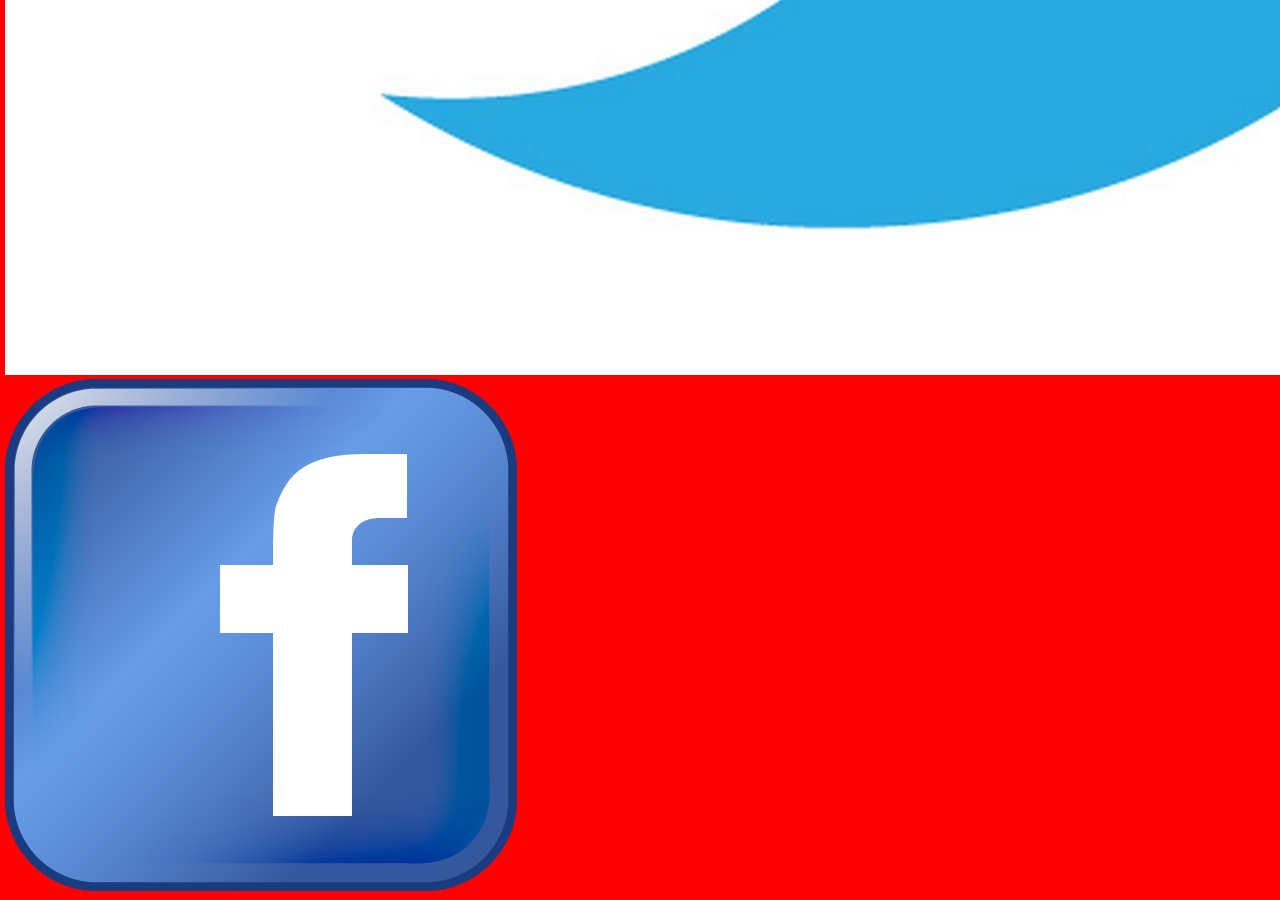
==== index.html @ 297cdeb0 "Changes" ====
<!DOCTYPE html>
<html>
	<head>
		<title>Ben Clarke</title>
		<link rel='stylesheet' type='text/css' href='../css/indexstylesheet.css'>
	</head>

	<body>
		<div class='menu'>
			<ul>
				<li><a href='../html/index.html'>HomePage</a></li>
				<li><a href='../html/about.html'>About Me</a></li>
				<li><a href='../html/cv.html'>CV</a></li>
				<li><a href='../html/projects.html'>Projects</a></li>
				<li><a href='../html/blog.html'>Blog</a></li>
				<li><a href='../html/contactme.html'>Contact Me</a></li>
			</ul>
		</div>
		<div class='header'>
		 <h1>Welcome to my Website</h1>
		</div>
		<div class='content'>
		   <p>I want this website to contain:</p>
			<div class='projectButton'>Click to Show Website contents:</div>
		   <div class='projectList'>
		      <ul>
			      <li>Who I am and what I do</li>
			      <li>A webpage version and downloadable pdf version of my CV</li>
			      <li>Completed and ongoing projects also project ideas that I have</li>
			      <li>And maybe some blog-style posts about events I attend etc.</li>
         		<li>A contact me section so viewers can contact me</li>
		      </ul>
		   </div>
         <p>I would like this website to be represent me as I grow my knowledge of web development and my knowledge of software development.</p>
			<p>The rest of this webpage will include the most recent article/entry of each of the other sctions of the website</p>
	   <script src='https://code.jquery.com/jquery-3.1.0.min.js'></script>
	   <script src='../js/main.js'></script>
		</div>
	</body>
	<div class='footer'>
	   <p>Made by Ben Clarke</p>
	   <div class="footer-images">
	      <a href="https://www.linkedin.com/in/ben-clarke-47817ba2/"><img src="../linkedin-icon.png"></a>
			<a href="https://www.instagram.com/benclarke2512/"><img src="../instagram-icon.jpg"></a>
			<a href="https://www.twitter.com/benji1225/"><img src="../Twitter-icon-horizontal.jpg"></a>
         <a href="https://www.facebook.com/ben.clarke32/"><img src="../facebook-icon.png"></a>
	   </div>
	</div>
</html>
---- css/indexstylesheet.css ----
body {
	background-color: black;
}

.header {
	font-family: Arial;
	font-size: 40px;
	text-align: center;
	color: red;
}

.content {
	text-align: center;
	padding-bottom: 1px;
	border-style: soild;
	border-width: 1em;
	opacity: 0.8;
	color: white;
}

p {
	font-family: 'Times New Roman';
	font-size: 23px;
	padding: 5px;
}

.projectButton {
	text-decoration: underline;
	font-size: 23px;
	text-align: center;
}

.projectList {
	font-family: 'Times New Roman';
	font-size: 23px;
	text-align: center;
	line-height: 35px;
}

.projectList li {
	list-style: disc;
	list-style-position: inside;
}

.menu {
	font-size: 23px;
	text-align: center;
}

.menu ul {
	padding: 5px;
	border-radius: 5px;
}

.menu li {
	display: inline;
	list-style: none;
	padding-right: 5px;
	padding-left: 5px;
	border-right: 1px whitesmoke solid;
	border-left: 1px whitesmoke solid;
}

.menu a, a:visited {
	color: red;
	text-decoration: none;
}

.menu a:hover {
	background-color: whitesmoke;
}

.footer {
	position: absolute;
 right: 0;
 bottom: 0;
 left: 0;
 padding: 5px;
 background-color: red;
	align-items: center;
}

.footer p {
	font-size: 15px;
	text-align: center;
	display: inline;
	color: white;
}

#footer-images {
	text-align: right;
	display: inline;
}

#footer-images img {
	height: 30px;
	width: 30px;
}
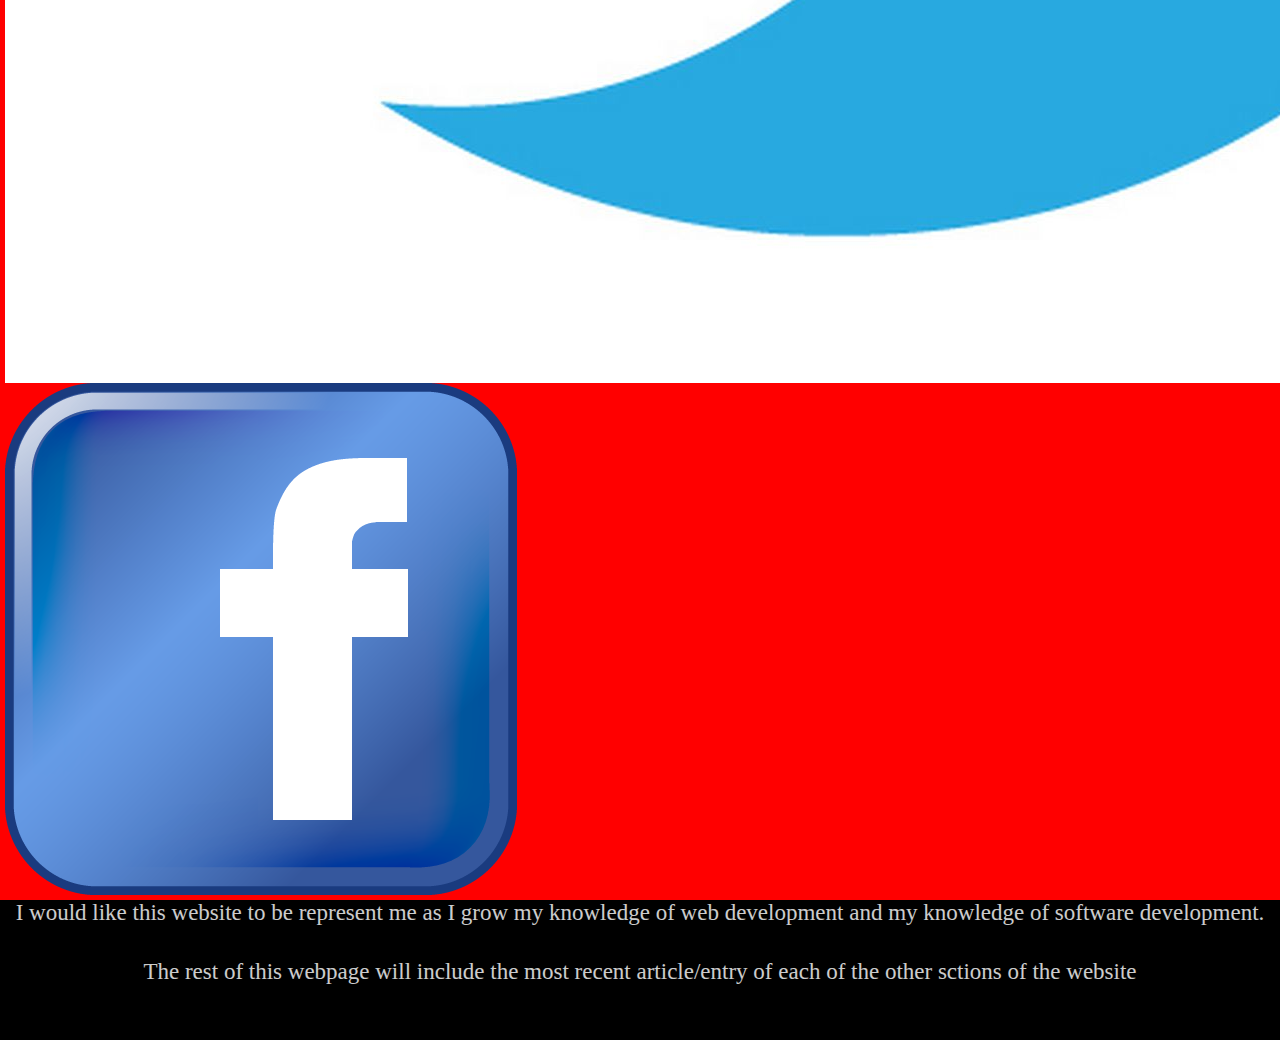
==== commit 43b752dc: "Merge branch 'master' of https://github.com/benjimanclarke/benjimanclarke.github.io" ====
--- a/index.html
+++ b/index.html
@@ -1,3 +1,4 @@
+<<<<<<< HEAD
 <!DOCTYPE html>
 <html>
 	<head>
@@ -47,3 +48,53 @@
 	   </div>
 	</div>
 </html>
+=======
+<!DOCTYPE html>
+<html>
+	<head>
+		<title>Ben Clarke</title>
+		<link rel='stylesheet' type='text/css' href='../css/indexstylesheet.css'>
+	</head>
+
+	<body>
+		<div class='menu'>
+			<ul>
+				<li><a href='../html/index.html'>HomePage</a></li>
+				<li><a href='../html/about.html'>About Me</a></li>
+				<li><a href='../html/cv.html'>CV</a></li>
+				<li><a href='../html/projects.html'>Projects</a></li>
+				<li><a href='../html/contactme.html'>Contact Me</a></li>
+			</ul>
+		</div>
+		<div class='header'>
+		 <h1>Welcome to my Website</h1>
+		</div>
+		<div class='content'>
+		   <p>I want this website to contain:</p>
+			<div class='projectButton'>Click to Show Website contents:</div>
+		   <div class='projectList'>
+		      <ul>
+			      <li>Who I am and what I do</li>
+			      <li>A webpage version and downloadable pdf version of my CV</li>
+			      <li>Completed and ongoing projects also project ideas that I have</li>
+			      <li>And maybe some blog-style posts about events I attend etc.</li>
+         		<li>A contact me section so viewers can contact me</li>
+		      </ul>
+		   </div>
+         <p>I would like this website to be represent me as I grow my knowledge of web development and my knowledge of software development.</p>
+			<p>The rest of this webpage will include the most recent article/entry of each of the other sctions of the website</p>
+	   <script src='https://code.jquery.com/jquery-3.1.0.min.js'></script>
+	   <script src='../js/main.js'></script>
+		</div>
+	</body>
+	<div class='footer'>
+	   <p>Made by Ben Clarke</p>
+	   <div class="footer-images">
+	      <a href="https://www.linkedin.com/in/ben-clarke-47817ba2/"><img src="../linkedin-icon.png"></a>
+			<a href="https://www.instagram.com/benclarke2512/"><img src="../instagram-icon.jpg"></a>
+			<a href="https://www.twitter.com/benji1225/"><img src="../Twitter-icon-horizontal.jpg"></a>
+         <a href="https://www.facebook.com/ben.clarke32/"><img src="../facebook-icon.png"></a>
+	   </div>
+	</div>
+</html>
+>>>>>>> 6da1c8091e7e7b7bdbdb4e6c37828cd1a97a5947
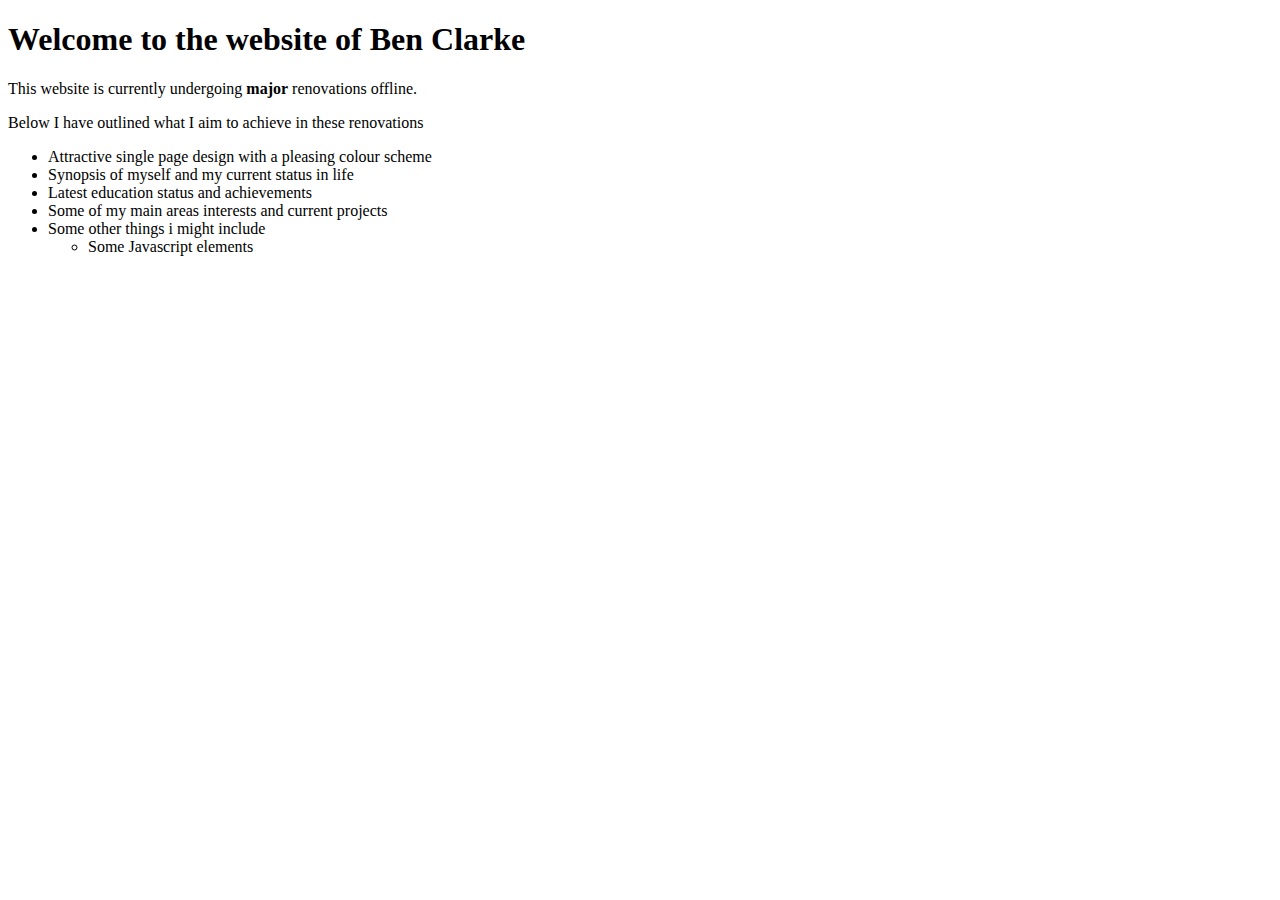
==== commit e72ba7f2: "Final Change" ====
--- a/index.html
+++ b/index.html
@@ -1,100 +1,28 @@
-<<<<<<< HEAD
 <!DOCTYPE html>
 <html>
 	<head>
 		<title>Ben Clarke</title>
-		<link rel='stylesheet' type='text/css' href='../css/indexstylesheet.css'>
+		<link rel='stylesheet' type='text/css' href='../benjimanclarke.github.io/css/indexstylesheet.css'>
 	</head>
 
 	<body>
-		<div class='menu'>
+		<div class="header">
+			<h1>Welcome to the website of Ben Clarke</h1>
+		</div>
+		<div class="content">
+			<p>This website is currently undergoing <strong>major</strong> renovations offline.</p>
+			<p>Below I have outlined what I aim to achieve in these renovations</p>
 			<ul>
-				<li><a href='../html/index.html'>HomePage</a></li>
-				<li><a href='../html/about.html'>About Me</a></li>
-				<li><a href='../html/cv.html'>CV</a></li>
-				<li><a href='../html/projects.html'>Projects</a></li>
-				<li><a href='../html/blog.html'>Blog</a></li>
-				<li><a href='../html/contactme.html'>Contact Me</a></li>
+				<li>Attractive single page design with a pleasing colour scheme</li>
+				<li>Synopsis of myself and my current status in life</li>
+				<li>Latest education status and achievements</li>
+				<li>Some of my main areas interests and current projects</li>
+				<li>Some other things i might include</li>
+				<ul>
+					<li>Some Javascript elements</li>
+				</ul>
 			</ul>
 		</div>
-		<div class='header'>
-		 <h1>Welcome to my Website</h1>
-		</div>
-		<div class='content'>
-		   <p>I want this website to contain:</p>
-			<div class='projectButton'>Click to Show Website contents:</div>
-		   <div class='projectList'>
-		      <ul>
-			      <li>Who I am and what I do</li>
-			      <li>A webpage version and downloadable pdf version of my CV</li>
-			      <li>Completed and ongoing projects also project ideas that I have</li>
-			      <li>And maybe some blog-style posts about events I attend etc.</li>
-         		<li>A contact me section so viewers can contact me</li>
-		      </ul>
-		   </div>
-         <p>I would like this website to be represent me as I grow my knowledge of web development and my knowledge of software development.</p>
-			<p>The rest of this webpage will include the most recent article/entry of each of the other sctions of the website</p>
-	   <script src='https://code.jquery.com/jquery-3.1.0.min.js'></script>
-	   <script src='../js/main.js'></script>
-		</div>
 	</body>
-	<div class='footer'>
-	   <p>Made by Ben Clarke</p>
-	   <div class="footer-images">
-	      <a href="https://www.linkedin.com/in/ben-clarke-47817ba2/"><img src="../linkedin-icon.png"></a>
-			<a href="https://www.instagram.com/benclarke2512/"><img src="../instagram-icon.jpg"></a>
-			<a href="https://www.twitter.com/benji1225/"><img src="../Twitter-icon-horizontal.jpg"></a>
-         <a href="https://www.facebook.com/ben.clarke32/"><img src="../facebook-icon.png"></a>
-	   </div>
-	</div>
+
 </html>
-=======
-<!DOCTYPE html>
-<html>
-	<head>
-		<title>Ben Clarke</title>
-		<link rel='stylesheet' type='text/css' href='../css/indexstylesheet.css'>
-	</head>
-
-	<body>
-		<div class='menu'>
-			<ul>
-				<li><a href='../html/index.html'>HomePage</a></li>
-				<li><a href='../html/about.html'>About Me</a></li>
-				<li><a href='../html/cv.html'>CV</a></li>
-				<li><a href='../html/projects.html'>Projects</a></li>
-				<li><a href='../html/contactme.html'>Contact Me</a></li>
-			</ul>
-		</div>
-		<div class='header'>
-		 <h1>Welcome to my Website</h1>
-		</div>
-		<div class='content'>
-		   <p>I want this website to contain:</p>
-			<div class='projectButton'>Click to Show Website contents:</div>
-		   <div class='projectList'>
-		      <ul>
-			      <li>Who I am and what I do</li>
-			      <li>A webpage version and downloadable pdf version of my CV</li>
-			      <li>Completed and ongoing projects also project ideas that I have</li>
-			      <li>And maybe some blog-style posts about events I attend etc.</li>
-         		<li>A contact me section so viewers can contact me</li>
-		      </ul>
-		   </div>
-         <p>I would like this website to be represent me as I grow my knowledge of web development and my knowledge of software development.</p>
-			<p>The rest of this webpage will include the most recent article/entry of each of the other sctions of the website</p>
-	   <script src='https://code.jquery.com/jquery-3.1.0.min.js'></script>
-	   <script src='../js/main.js'></script>
-		</div>
-	</body>
-	<div class='footer'>
-	   <p>Made by Ben Clarke</p>
-	   <div class="footer-images">
-	      <a href="https://www.linkedin.com/in/ben-clarke-47817ba2/"><img src="../linkedin-icon.png"></a>
-			<a href="https://www.instagram.com/benclarke2512/"><img src="../instagram-icon.jpg"></a>
-			<a href="https://www.twitter.com/benji1225/"><img src="../Twitter-icon-horizontal.jpg"></a>
-         <a href="https://www.facebook.com/ben.clarke32/"><img src="../facebook-icon.png"></a>
-	   </div>
-	</div>
-</html>
->>>>>>> 6da1c8091e7e7b7bdbdb4e6c37828cd1a97a5947
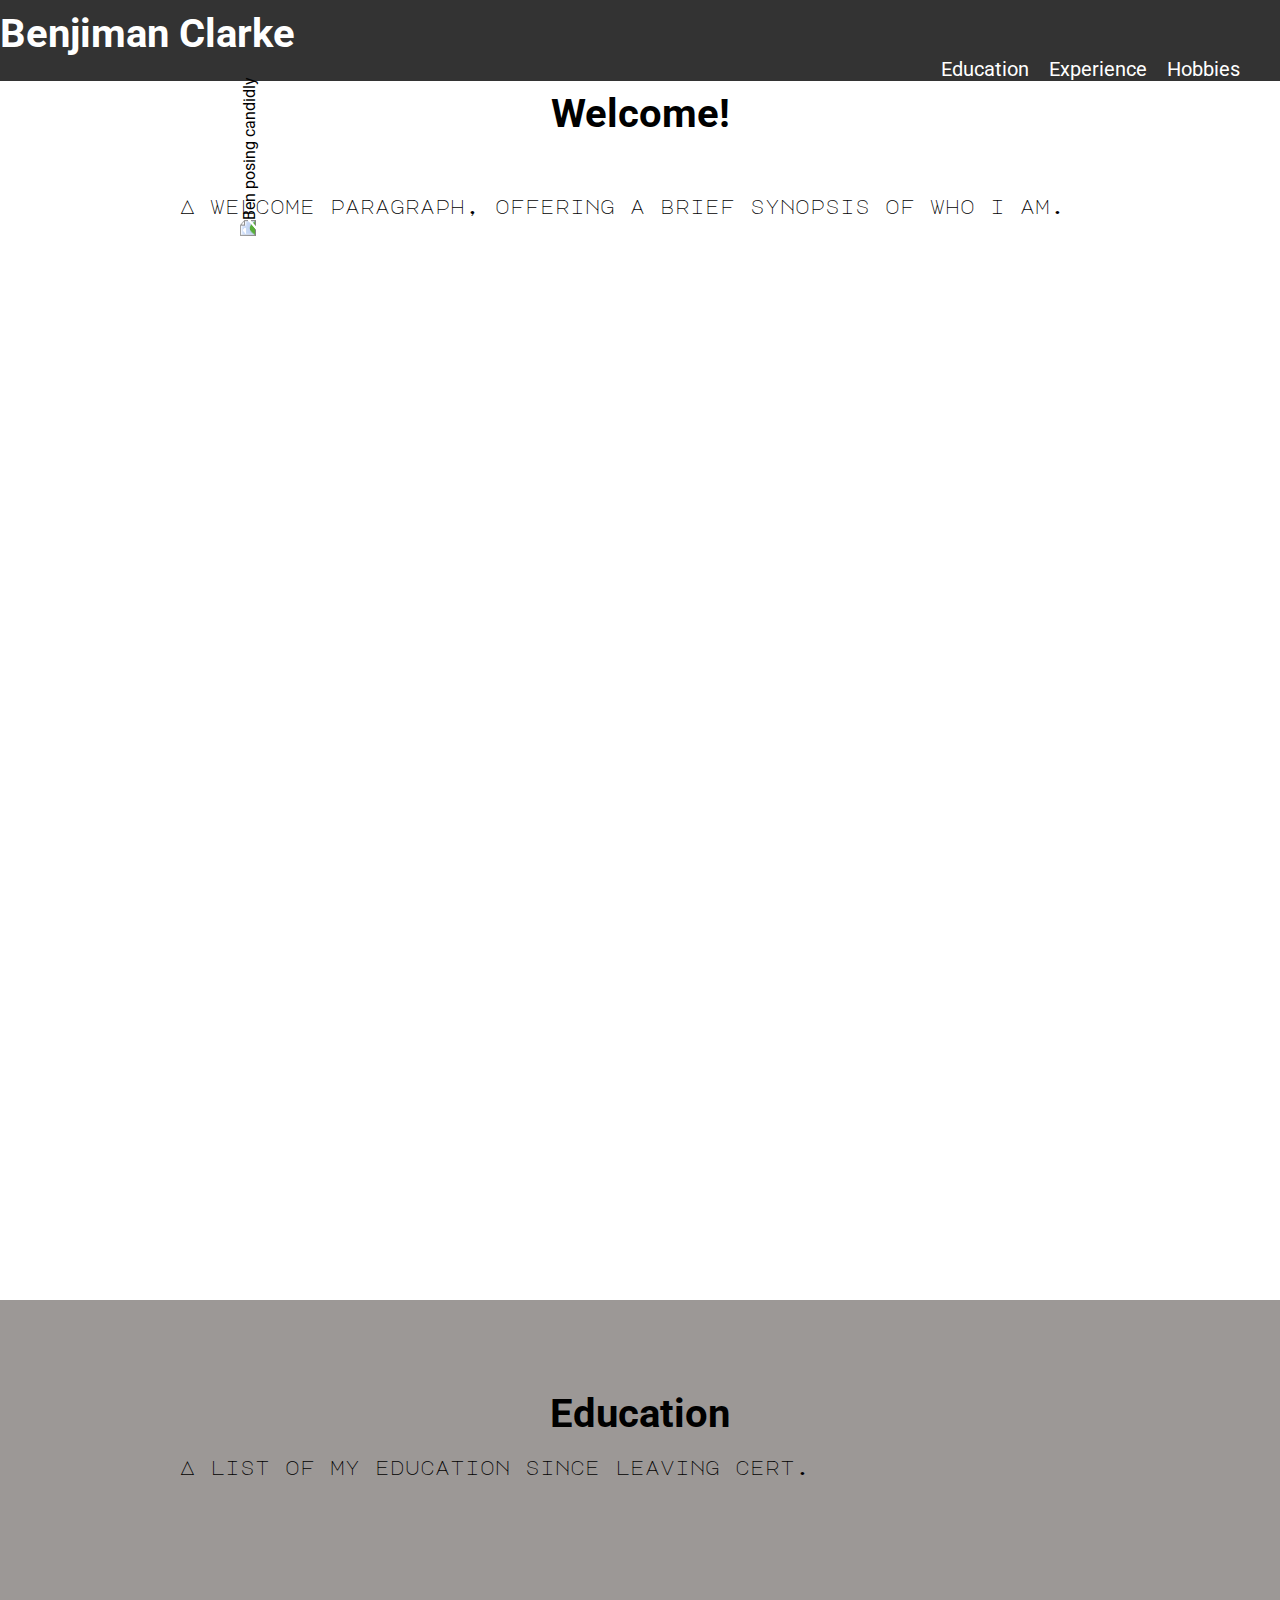
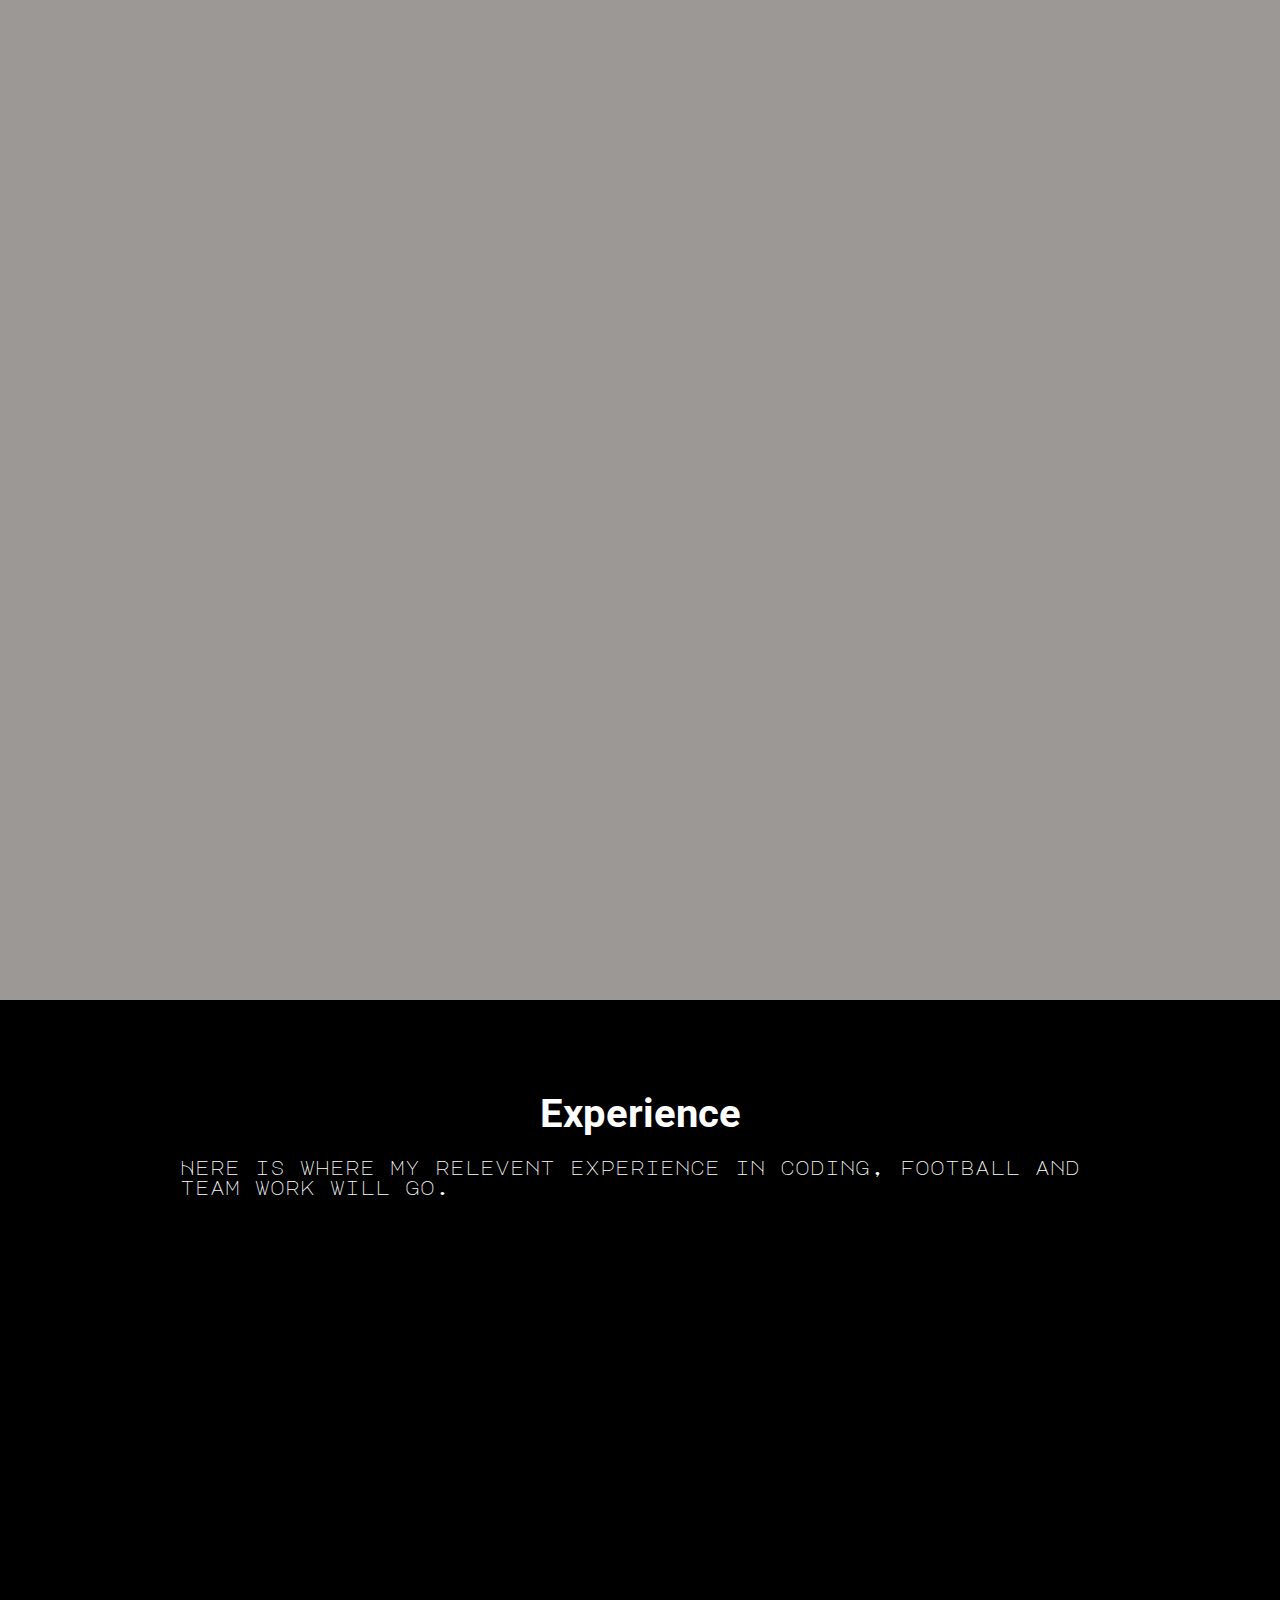
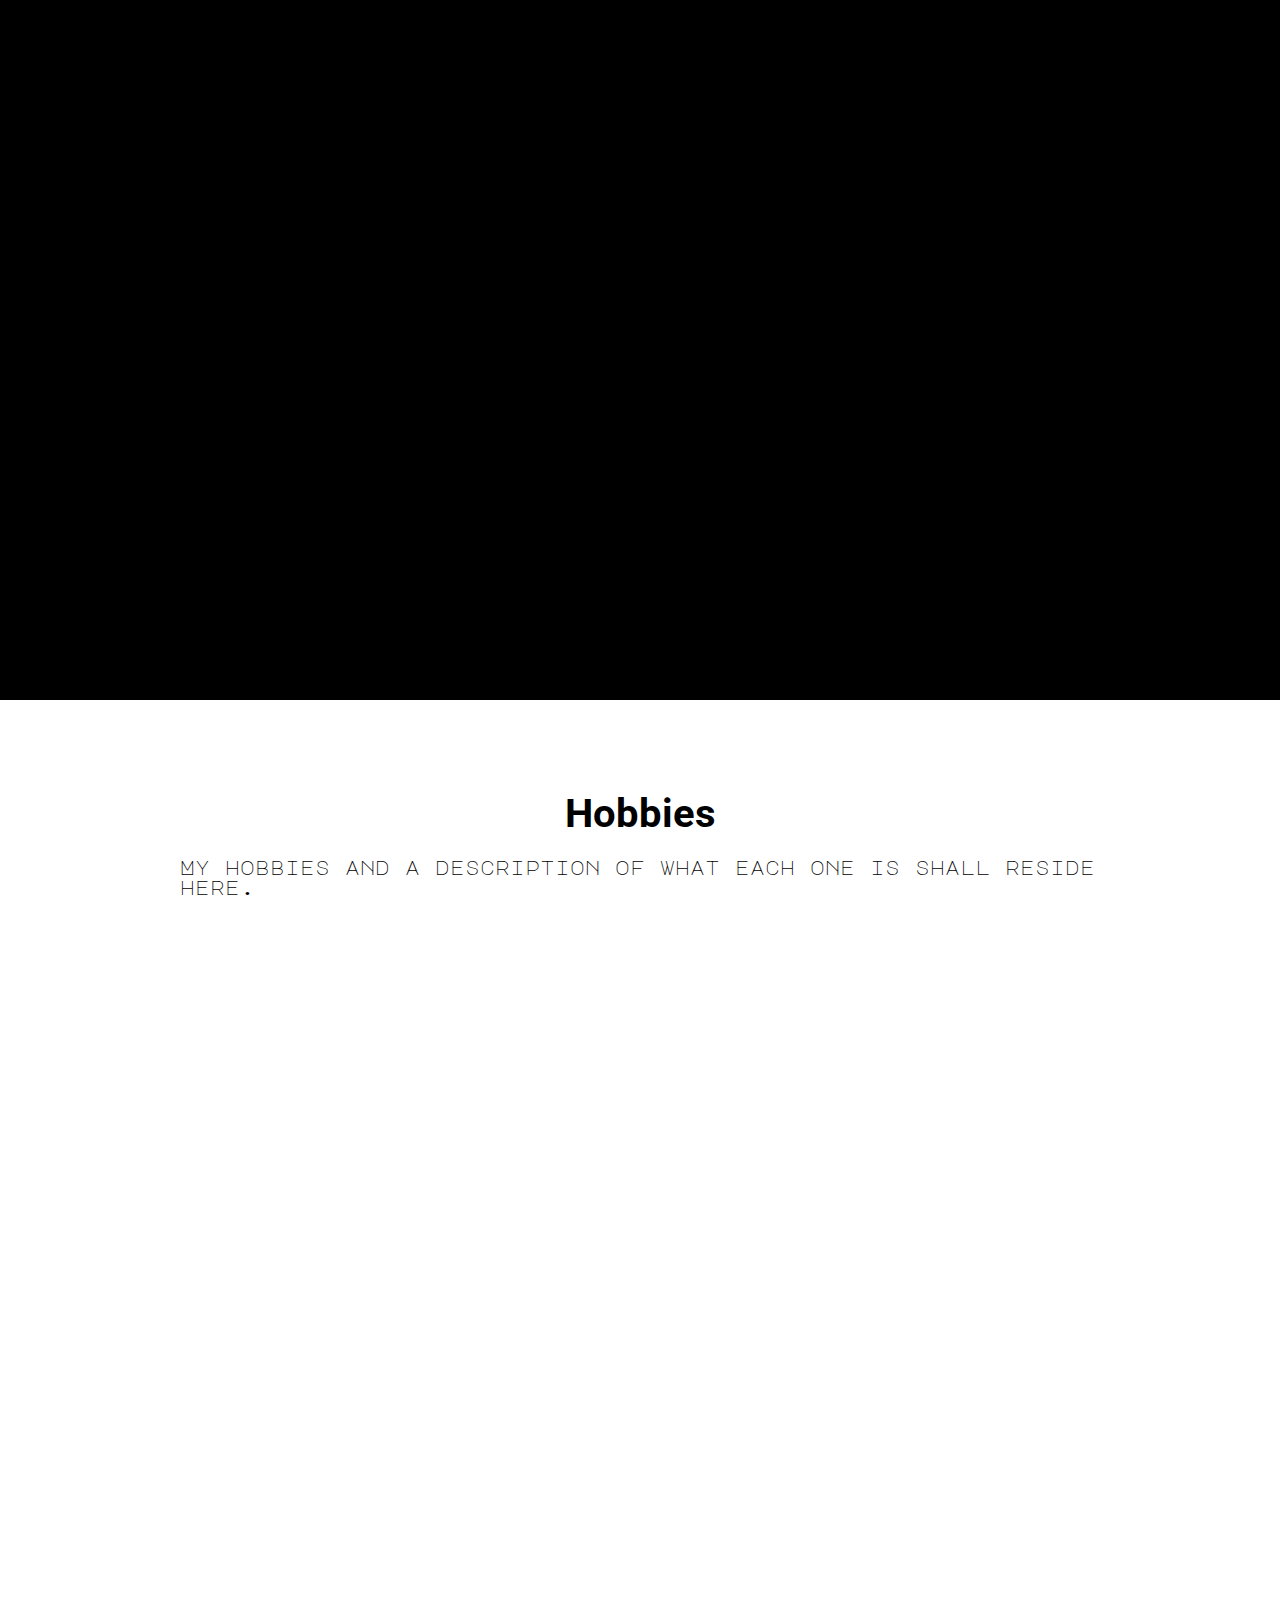
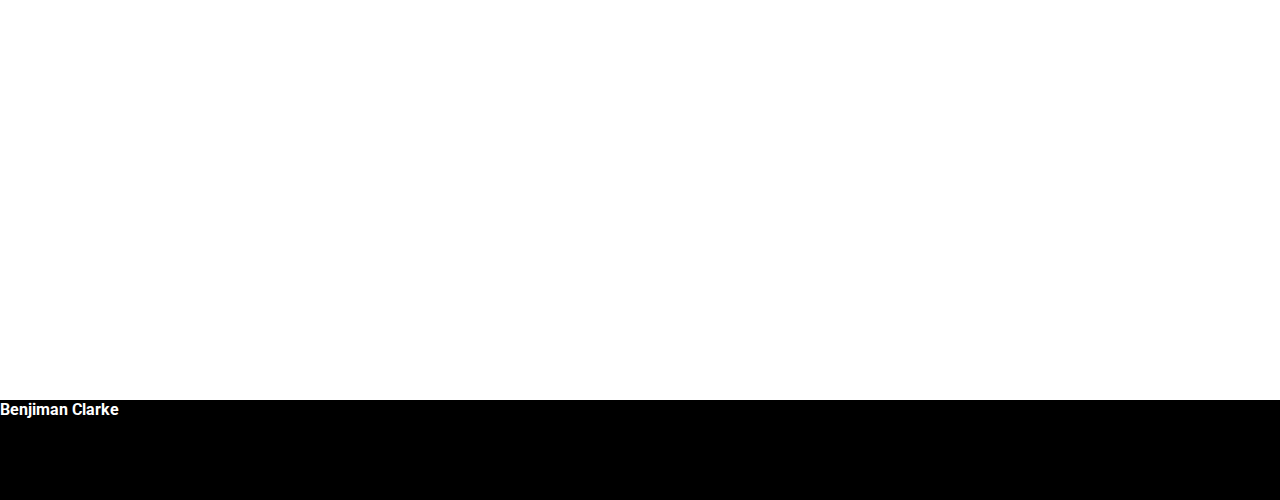
==== commit 4d797a15: "Adding all offline work to dev branch" ====
--- a/index.html
+++ b/index.html
@@ -1,28 +1,67 @@
 <!DOCTYPE html>
-<html>
-	<head>
-		<title>Ben Clarke</title>
-		<link rel='stylesheet' type='text/css' href='../benjimanclarke.github.io/css/indexstylesheet.css'>
-	</head>
+<html lang="en" dir="ltr">
+  <head>
+    <meta charset="utf-8">
+    <meta name="viewport" content="width=device-width, initial-scale=1">
+    <link rel="stylesheet" href="https://use.fontawesome.com/releases/v5.7.0/css/all.css" integrity="sha384-lZN37f5QGtY3VHgisS14W3ExzMWZxybE1SJSEsQp9S+oqd12jhcu+A56Ebc1zFSJ" crossorigin="anonymous">
+    <link href="https://fonts.googleapis.com/css?family=Roboto" rel="stylesheet">
+    <link href="https://fonts.googleapis.com/css?family=Major+Mono+Display" rel="stylesheet">
+    <link rel="stylesheet" href="style.css">
+    <title>Benjiman Clarke</title>
+  </head>
+  <body>
+      <nav>
+        <h2><a href="#">Benjiman Clarke</a></h2>
+        <ul>
+          <li><a href="#education">Education</a></li>
+          <li><a href="#experience">Experience</a></li>
+          <li><a href="#hobbies"> Hobbies</a></li>
+        </ul>
+      </nav>
+      <section id="landing">
+        <h1>Welcome!</h1>
+        <div class="content">
+          <img src="images/Ben-landingv2.JPG" alt="Ben posing candidly">
+          <p>A welcome paragraph, offering a brief synopsis of who i am.</p>
+        </div>
+      </section>
 
-	<body>
-		<div class="header">
-			<h1>Welcome to the website of Ben Clarke</h1>
-		</div>
-		<div class="content">
-			<p>This website is currently undergoing <strong>major</strong> renovations offline.</p>
-			<p>Below I have outlined what I aim to achieve in these renovations</p>
-			<ul>
-				<li>Attractive single page design with a pleasing colour scheme</li>
-				<li>Synopsis of myself and my current status in life</li>
-				<li>Latest education status and achievements</li>
-				<li>Some of my main areas interests and current projects</li>
-				<li>Some other things i might include</li>
-				<ul>
-					<li>Some Javascript elements</li>
-				</ul>
-			</ul>
-		</div>
-	</body>
+    <section id="education">
+      <h1>Education</h1>
+      <div class="content">
+        <p>A list of my education since leaving cert.</p>
+      </div>
+    </section>
 
+    <section id="experience">
+      <h1>Experience</h1>
+      <div class="content">
+        <p>Here is where my relevent experience in coding, football and team work will go.</p>
+      </div>
+    </section>
+
+    <section id="hobbies">
+      <h1>Hobbies</h1>
+      <div class="content">
+        <p>My hobbies and a description of what each one is shall reside here.</p>
+      </div>
+    </section>
+
+    <footer id="footer">
+      <h4>Benjiman Clarke</h4>
+      <ul>
+        <li>
+          <span style="font-size: 25px; color: Dodgerblue;">
+            <i class="fab fa-twitter"></i>
+          </span>
+        </li>
+        <li>
+          <span style="font-size: 25px; colour: Blue;">
+            <i class="fab fa-instagram"></i>
+          </span>
+        </li>
+      </ul>
+    </footer>
+
+  </body>
 </html>
--- a/style.css
+++ b/style.css
@@ -0,0 +1,126 @@
+* {
+  margin: 0;
+  padding: 0;
+  font-family: 'Roboto', sans-serif;
+}
+
+#landing{
+  background-color: #ffffff;
+}
+#landing img{
+  height: 400px;
+  width: 600px;
+  transform: rotate(-90deg);
+  margin: 10px;
+}
+#education{
+  background-color: #9c9896;
+}
+
+#experience{
+  background-color: #000000;
+  color: #ffffff;
+}
+
+#hobbies{
+  background-color: #ffffff;
+}
+
+#footer{
+  background-color: black;
+  color: white;
+  height: 100px;
+}
+
+section{
+  width: 100%;
+  height: 1300px;
+  margin: 0 auto;
+}
+
+h1{
+  padding-top: 90px;
+  text-align: center;
+  font-size: 40px;
+}
+
+h2{
+  font-size: 40px;
+  text-decoration: none;
+}
+
+h2 a{
+  color: white;
+  text-decoration: none;
+}
+
+h2 a:hover{
+  text-decoration: underline;
+}
+
+nav{
+  width: 100%;
+  position: fixed;
+  z-index: 1;
+  padding-top: 10px;
+  float: right;
+  display: block;
+  background-color: black;
+  opacity: .8;
+}
+
+nav ul{
+  width: fit-content;
+  margin: auto;
+  padding-right: 20px;
+  list-style: none;
+  float: right;
+}
+
+nav ul li{
+  margin-right: 20px;
+  float: left;
+  font-size: 20px;
+}
+
+nav ul li a{
+  color: white;
+  text-decoration: none;
+}
+
+nav ul li a:hover{
+  text-decoration: underline;
+
+}
+
+.content{
+  height: 90%;
+  max-width: 60rem;
+  min-width: 255px;
+  margin: 0 auto;
+}
+
+.content p{
+  font-family: 'Major Mono Display', sans-serif;
+  text-align: left;
+  font-size: 20px;
+  padding: 20px;
+}
+
+#experience .content{
+  color: inherit;
+}
+
+footer{
+  bottom: 0;
+  display: flex;
+}
+
+footer ul{
+  width: fit-content;
+  list-style: none;
+}
+
+footer ul li{
+  display: inline-block;
+}
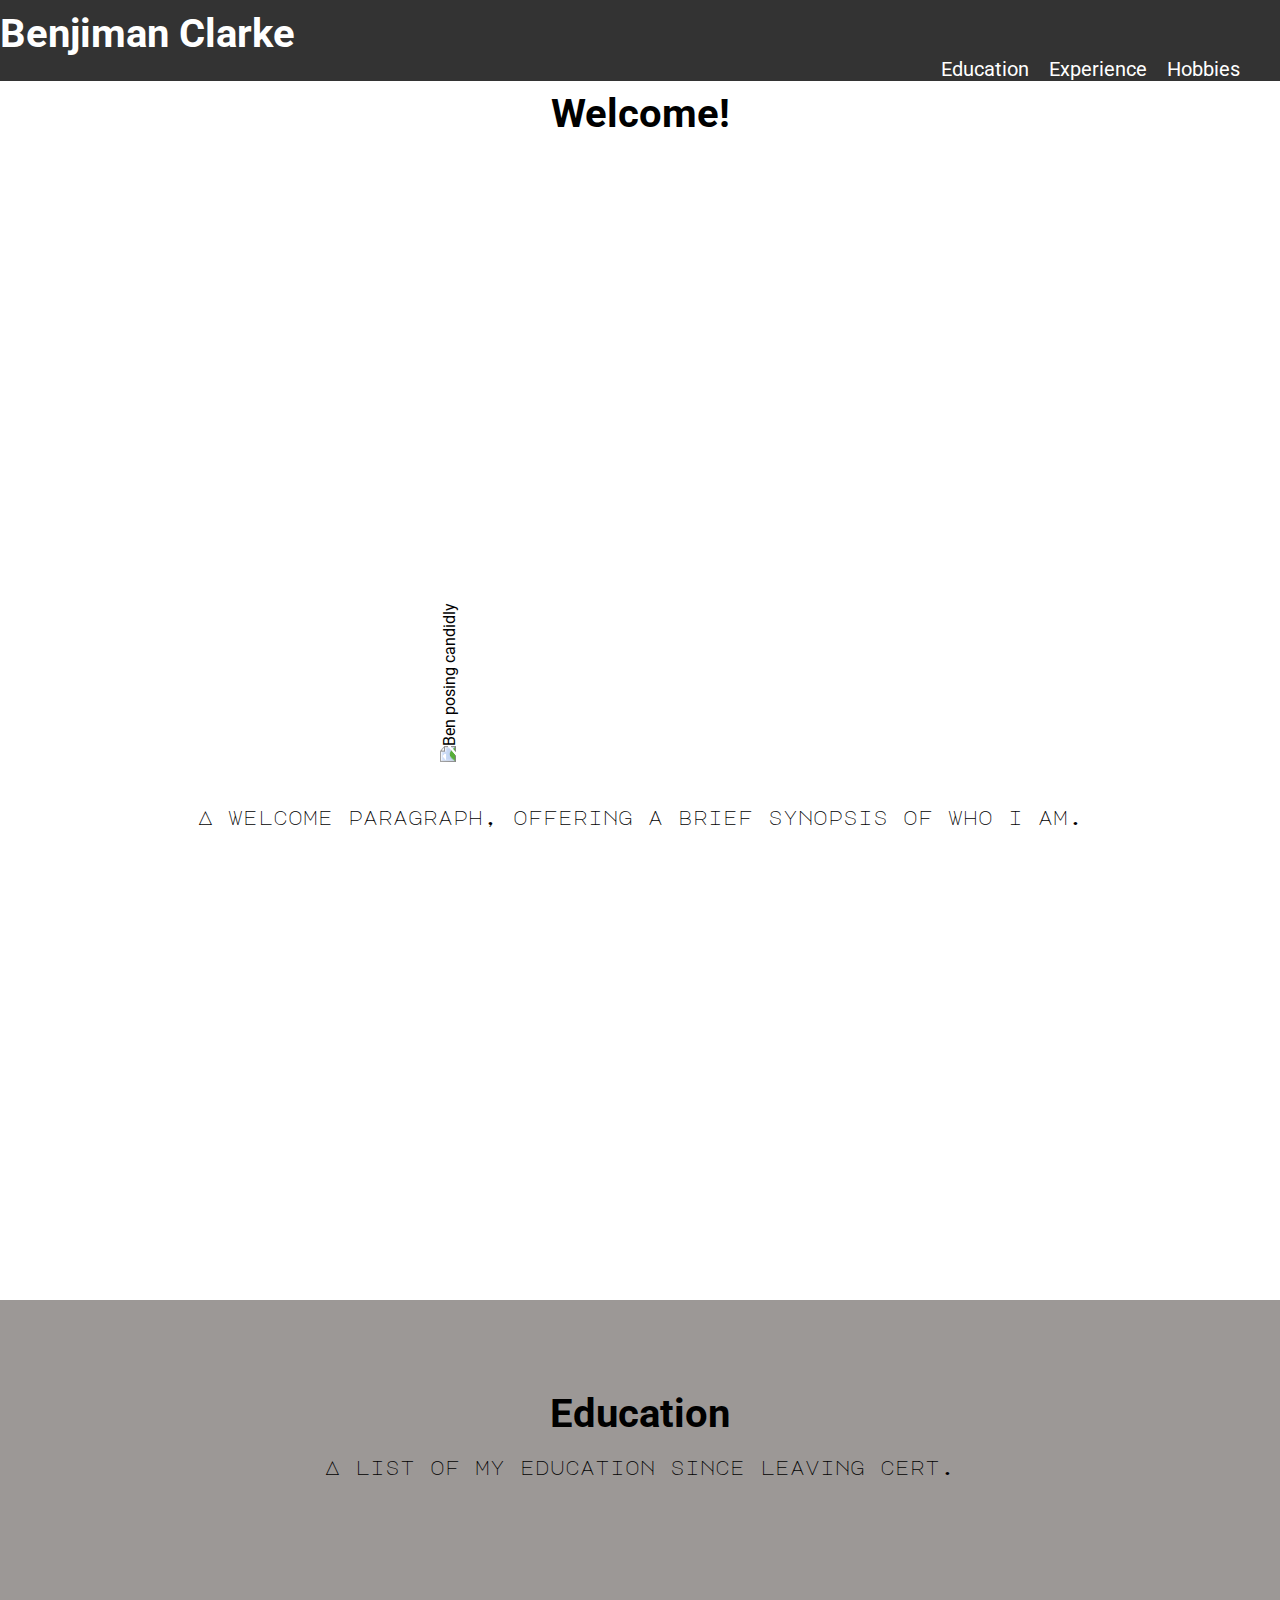
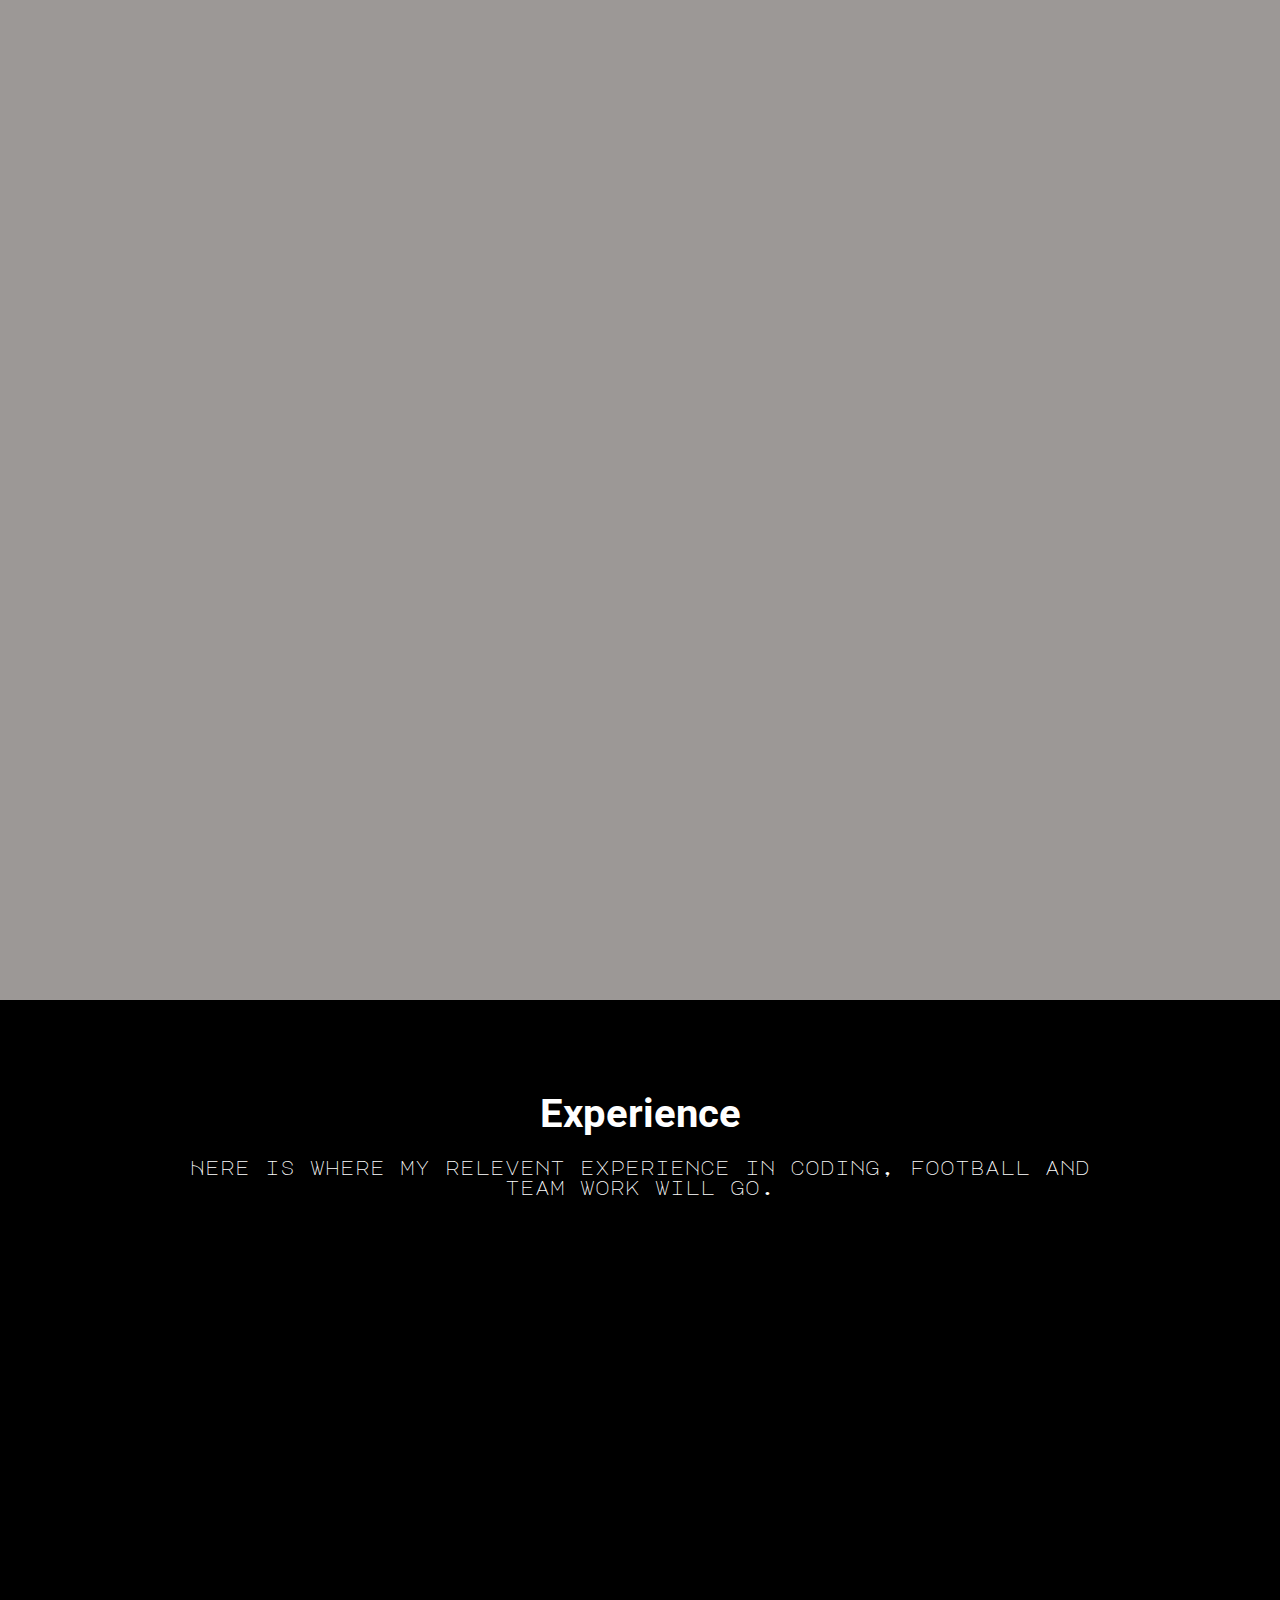
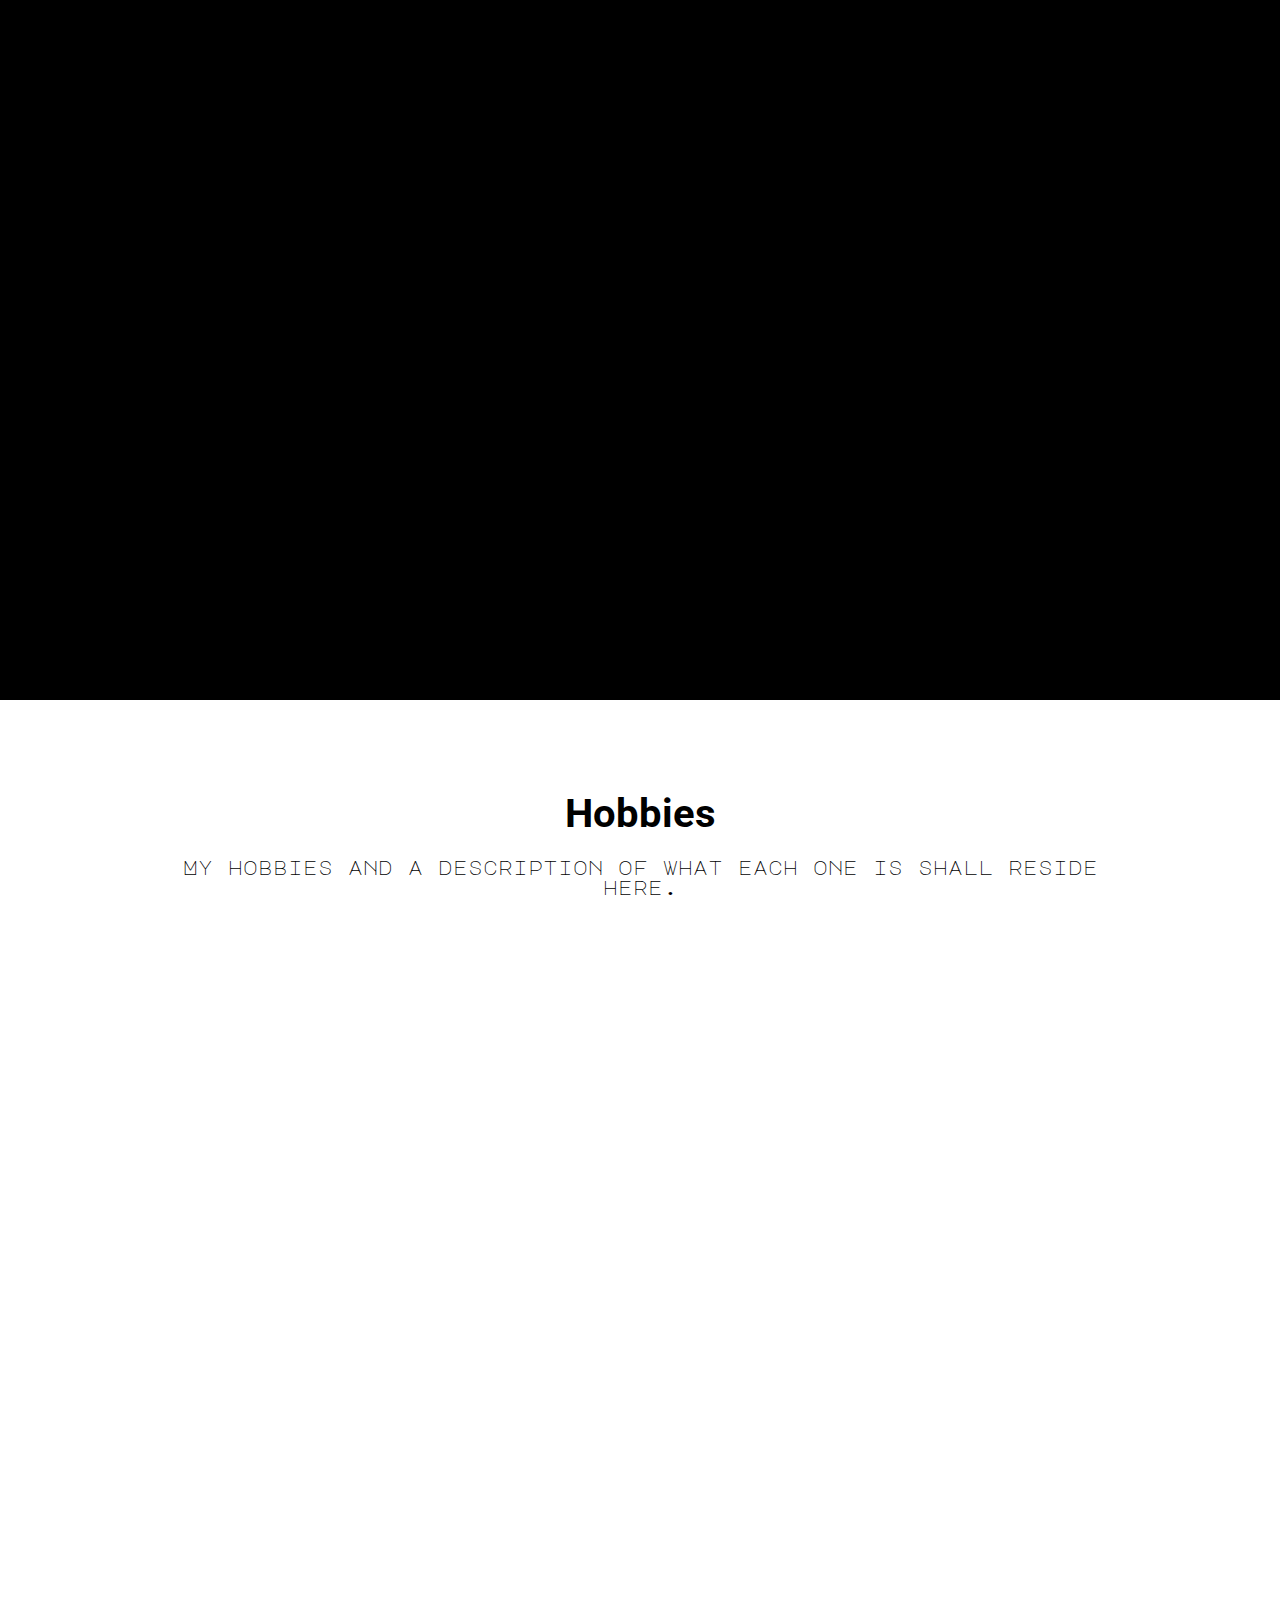
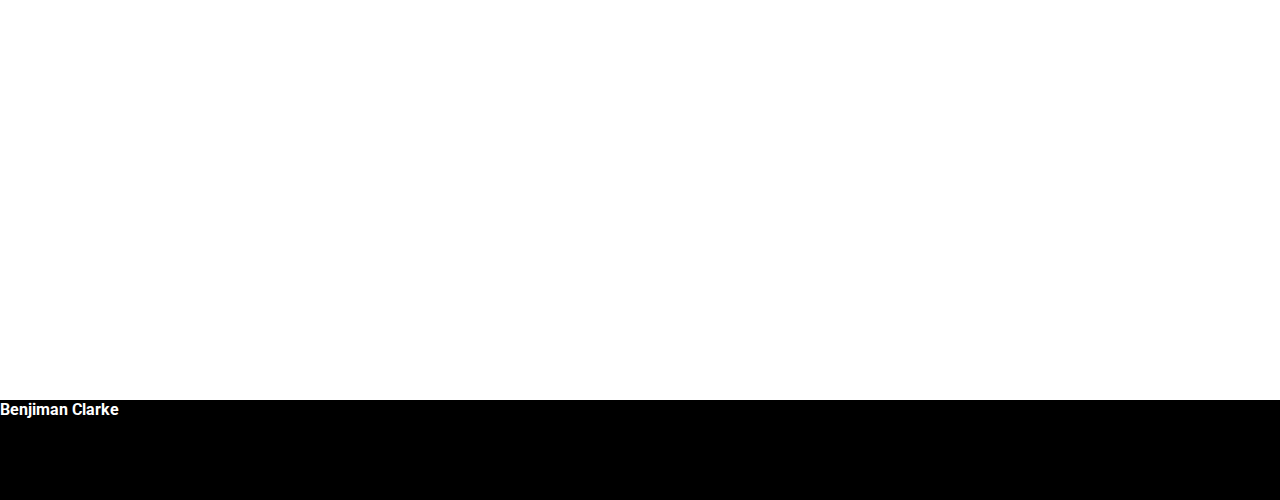
==== commit b3fad2e2: "fixed image floating problem" ====
--- a/index.html
+++ b/index.html
@@ -19,30 +19,30 @@
         </ul>
       </nav>
       <section id="landing">
-        <h1>Welcome!</h1>
         <div class="content">
+          <h1>Welcome!</h1>
           <img src="images/Ben-landingv2.JPG" alt="Ben posing candidly">
           <p>A welcome paragraph, offering a brief synopsis of who i am.</p>
         </div>
       </section>
 
     <section id="education">
-      <h1>Education</h1>
       <div class="content">
+        <h1>Education</h1>
         <p>A list of my education since leaving cert.</p>
       </div>
     </section>
 
     <section id="experience">
-      <h1>Experience</h1>
       <div class="content">
+        <h1>Experience</h1>
         <p>Here is where my relevent experience in coding, football and team work will go.</p>
       </div>
     </section>
 
     <section id="hobbies">
-      <h1>Hobbies</h1>
       <div class="content">
+        <h1>Hobbies</h1>
         <p>My hobbies and a description of what each one is shall reside here.</p>
       </div>
     </section>
--- a/style.css
+++ b/style.css
@@ -7,12 +7,7 @@
 #landing{
   background-color: #ffffff;
 }
-#landing img{
-  height: 400px;
-  width: 600px;
-  transform: rotate(-90deg);
-  margin: 10px;
-}
+
 #education{
   background-color: #9c9896;
 }
@@ -102,9 +97,19 @@
 
 .content p{
   font-family: 'Major Mono Display', sans-serif;
-  text-align: left;
+  text-align: center;
   font-size: 20px;
   padding: 20px;
+  margin-top: auto;
+}
+
+.content img{
+  height: 400px;
+  width: 600px;
+  display: block;
+  transform: rotate(-90deg);
+  padding: 125px;
+  margin:auto;
 }
 
 #experience .content{
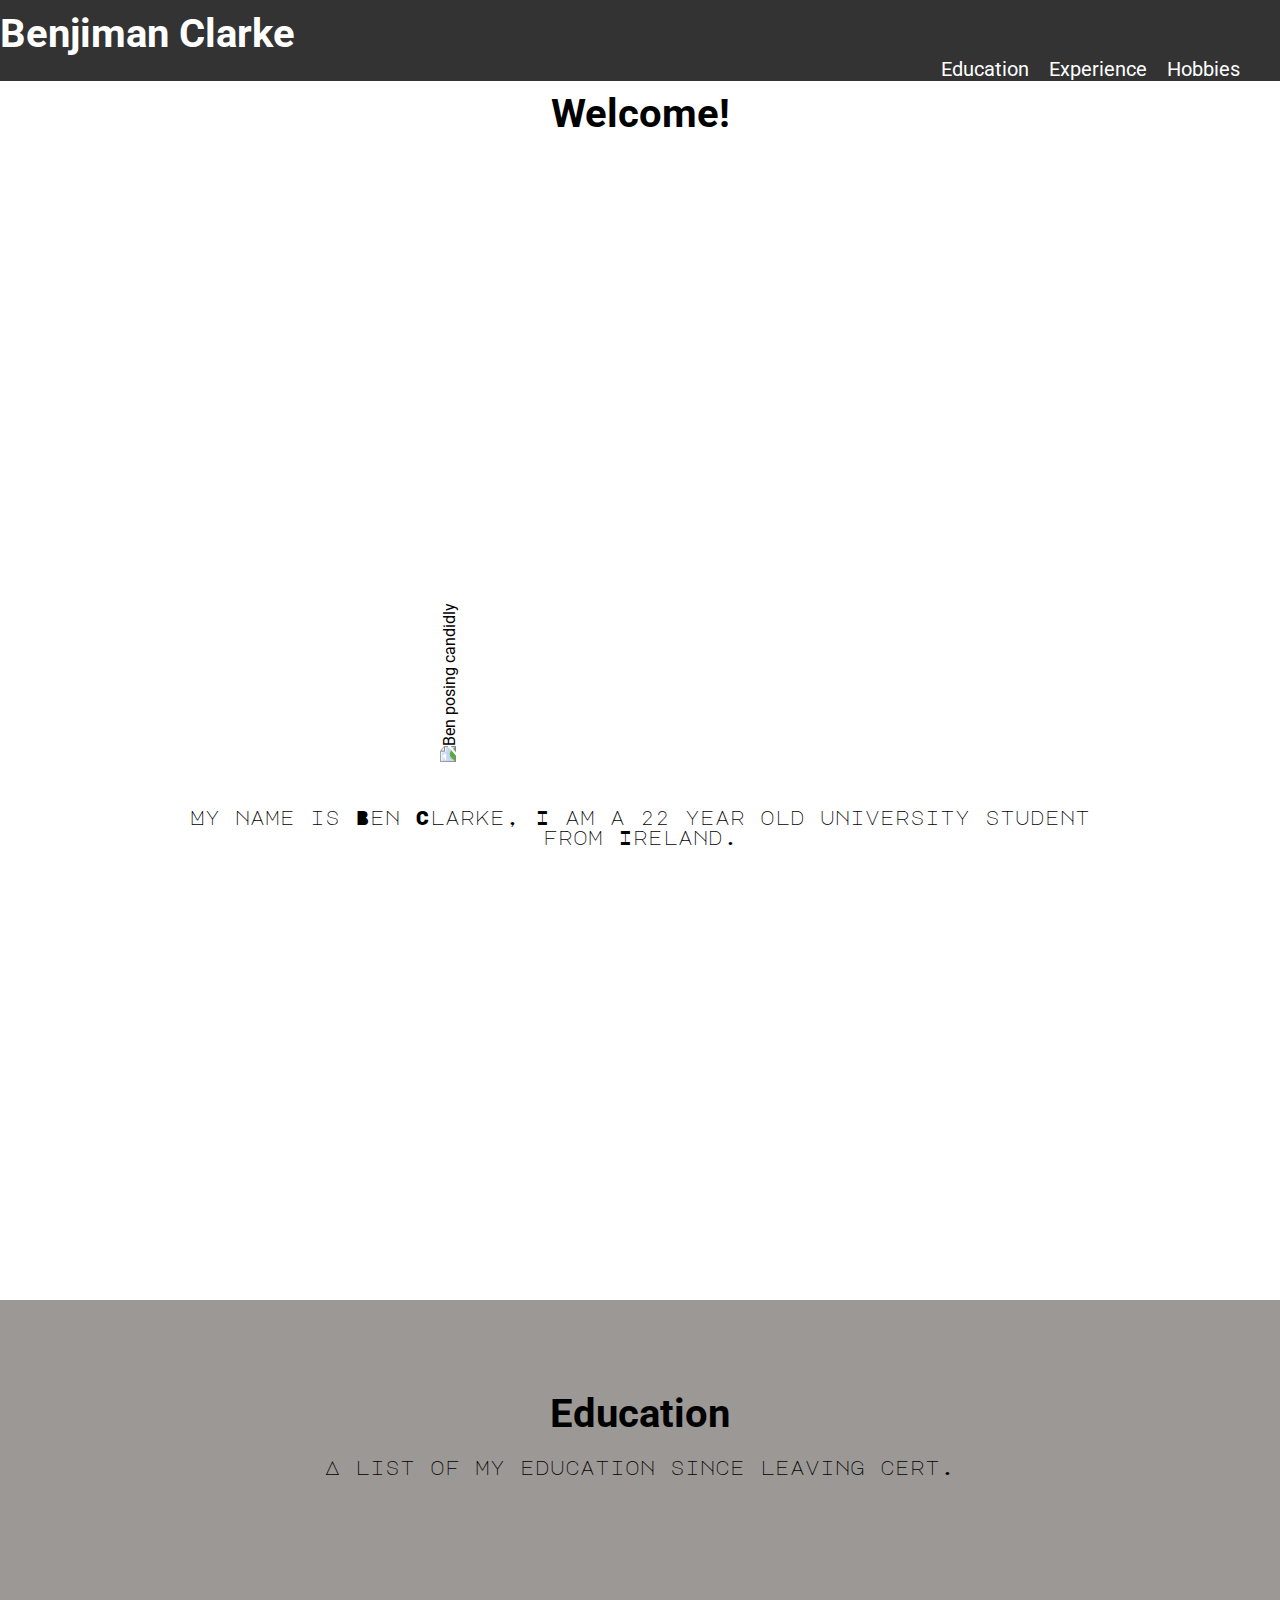
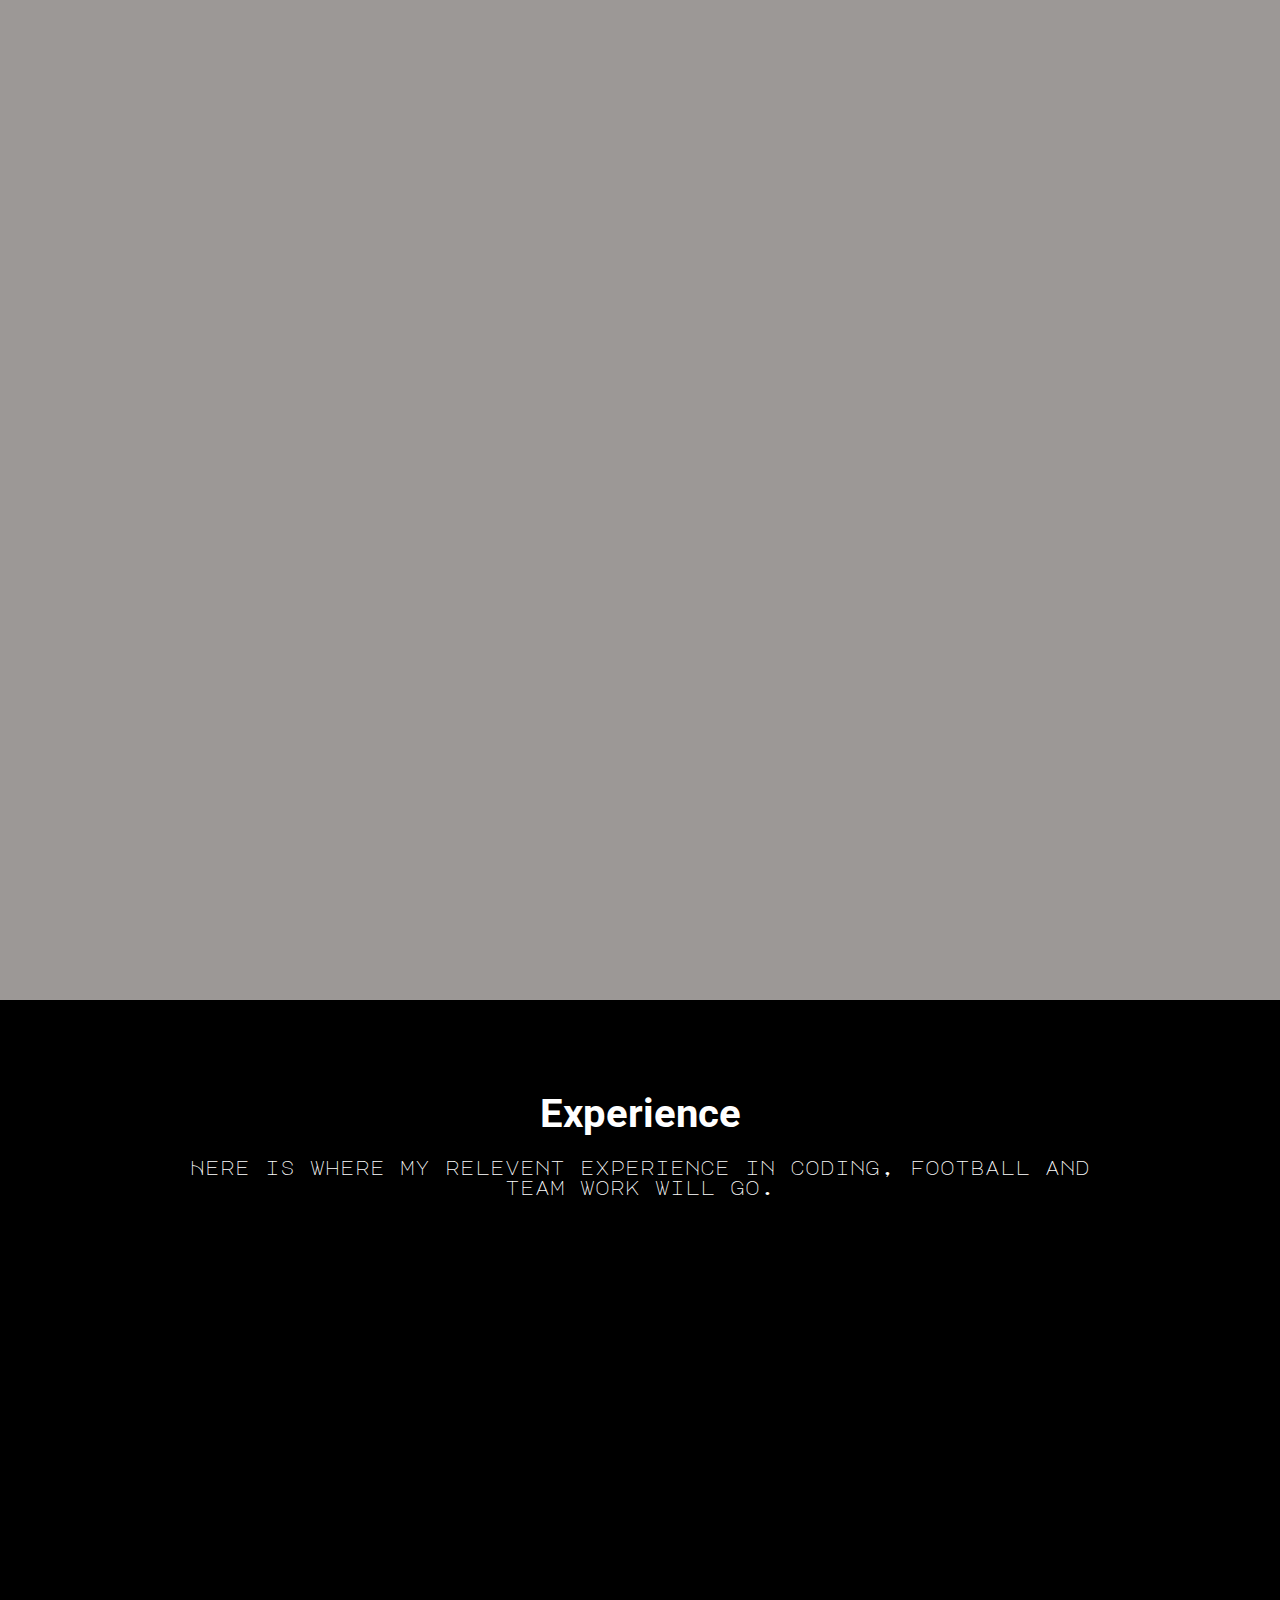
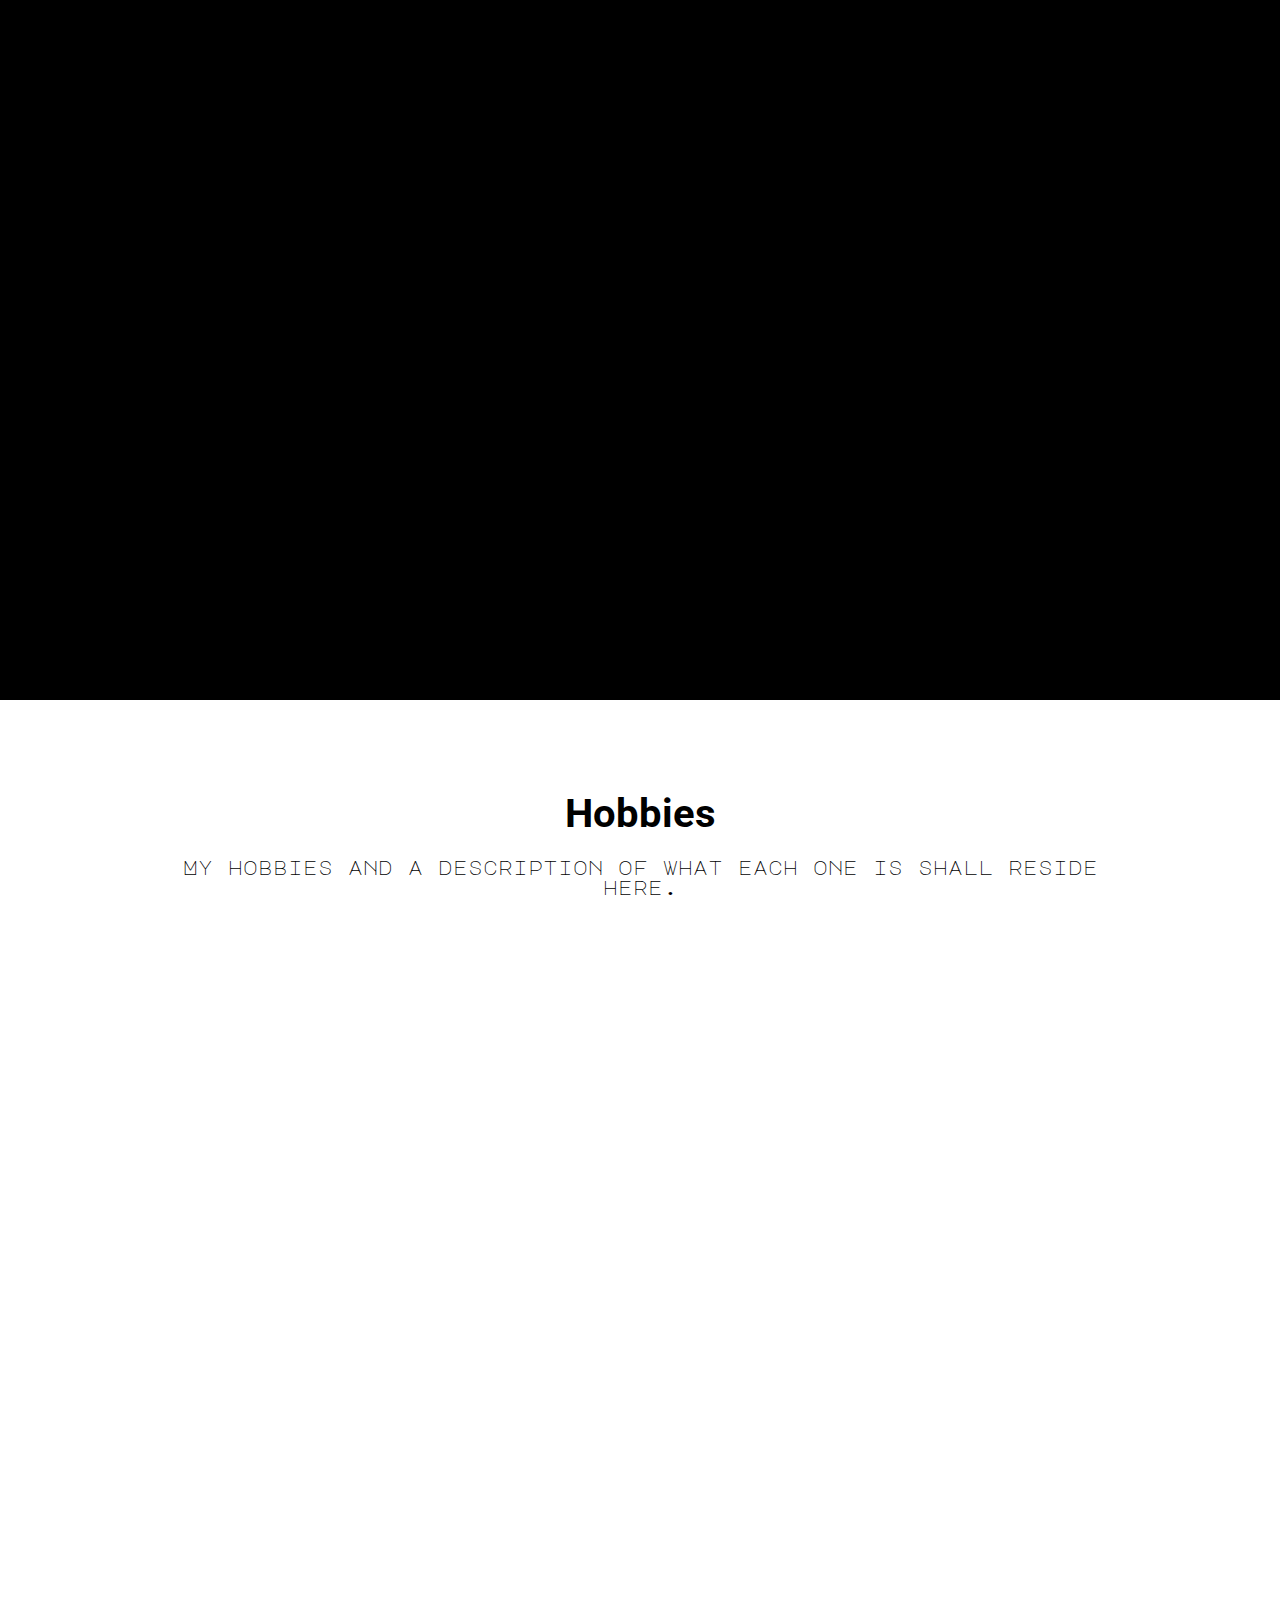
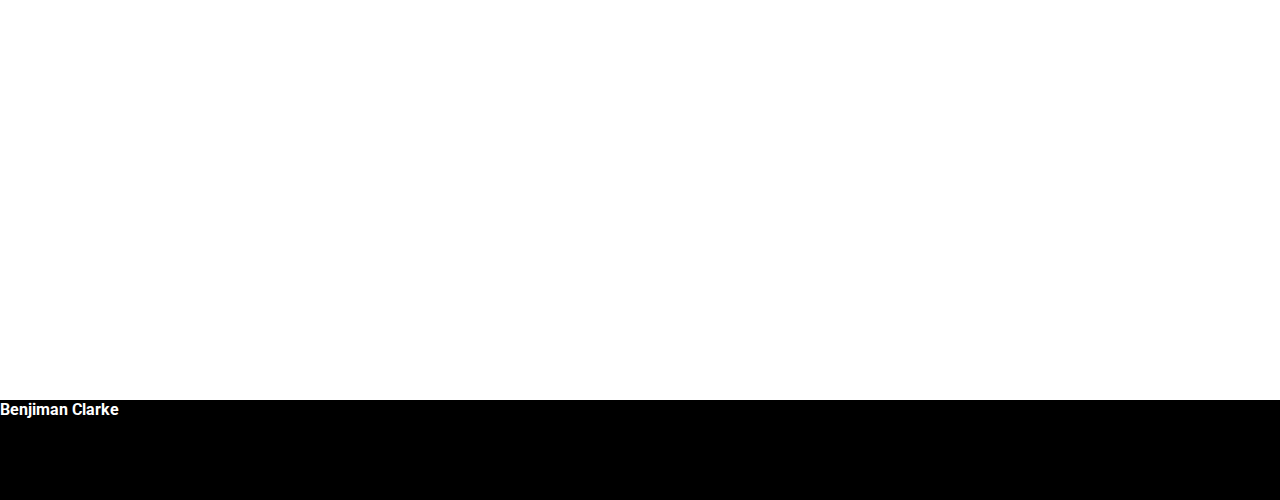
==== commit 720e877b: "Update to welcome section" ====
--- a/index.html
+++ b/index.html
@@ -22,7 +22,7 @@
         <div class="content">
           <h1>Welcome!</h1>
           <img src="images/Ben-landingv2.JPG" alt="Ben posing candidly">
-          <p>A welcome paragraph, offering a brief synopsis of who i am.</p>
+          <p>My name is Ben Clarke, I am a 22 year old university student from Ireland.</p>
         </div>
       </section>
 
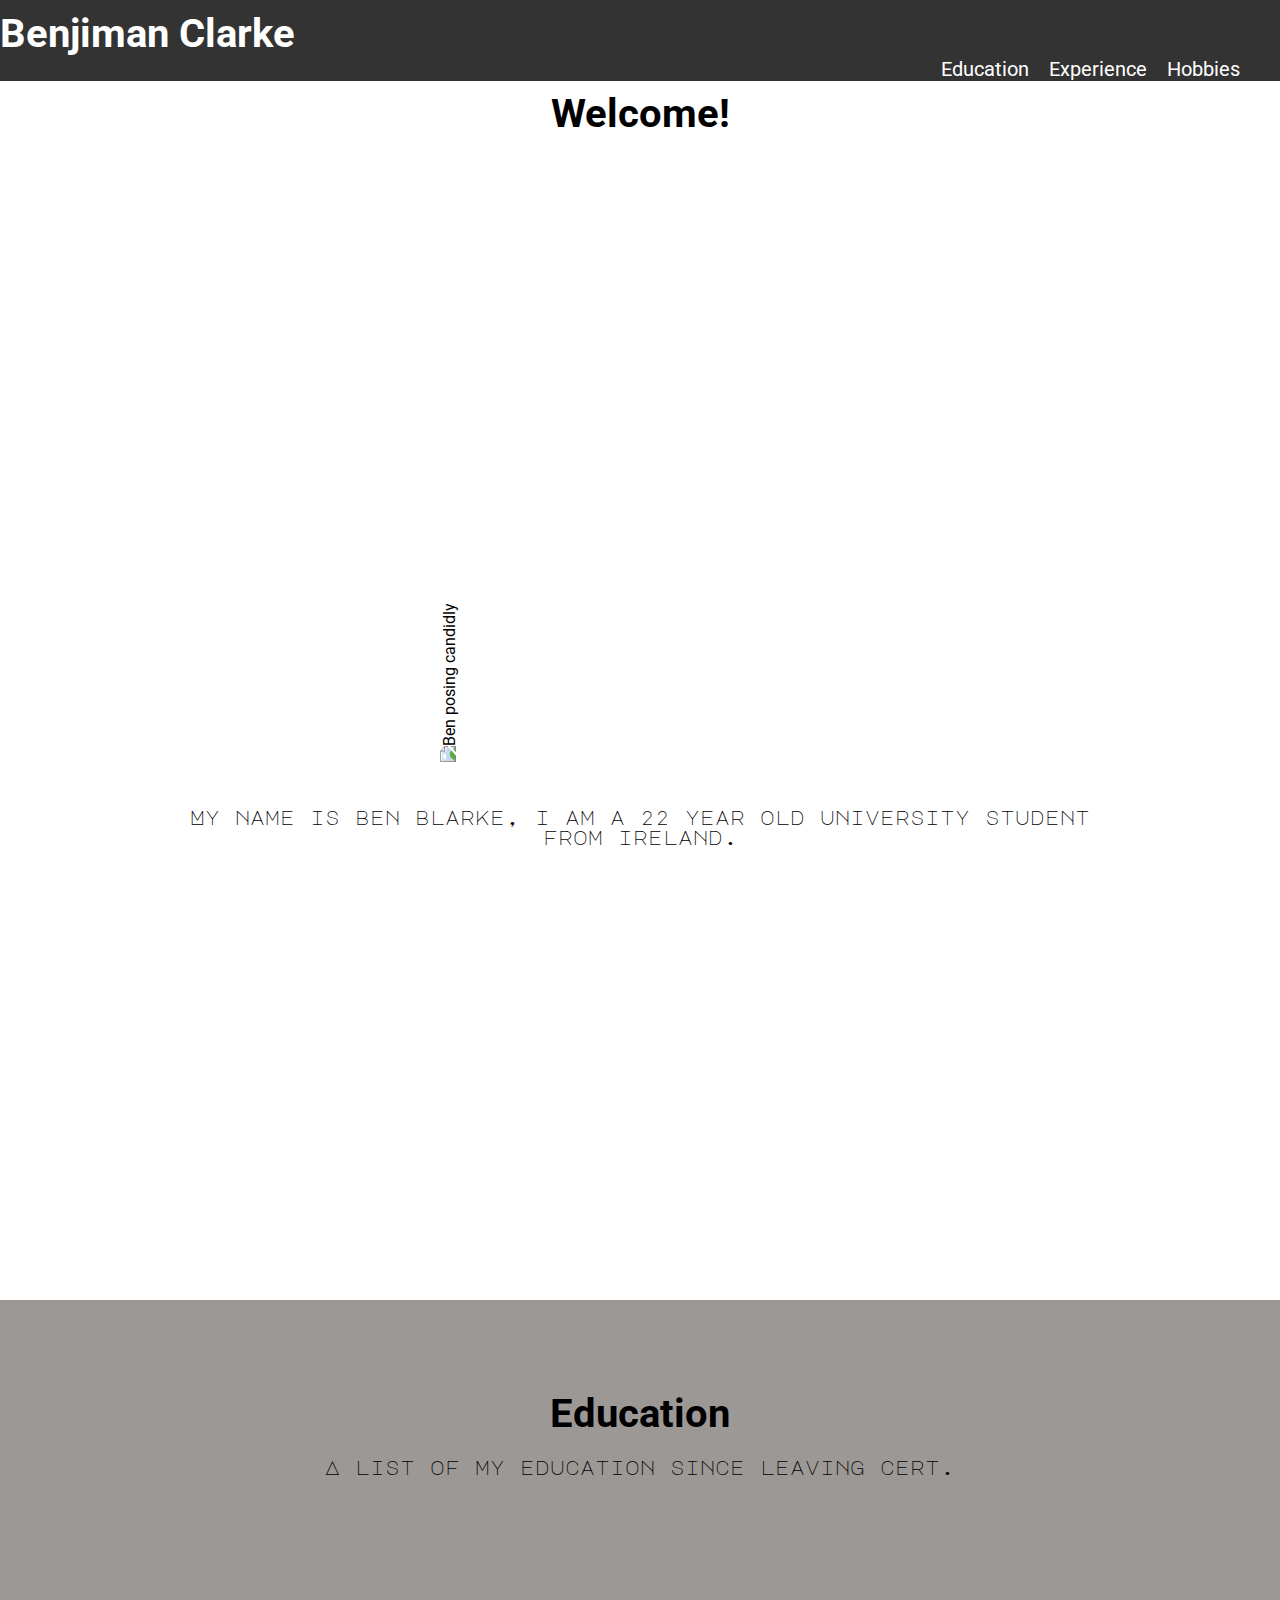
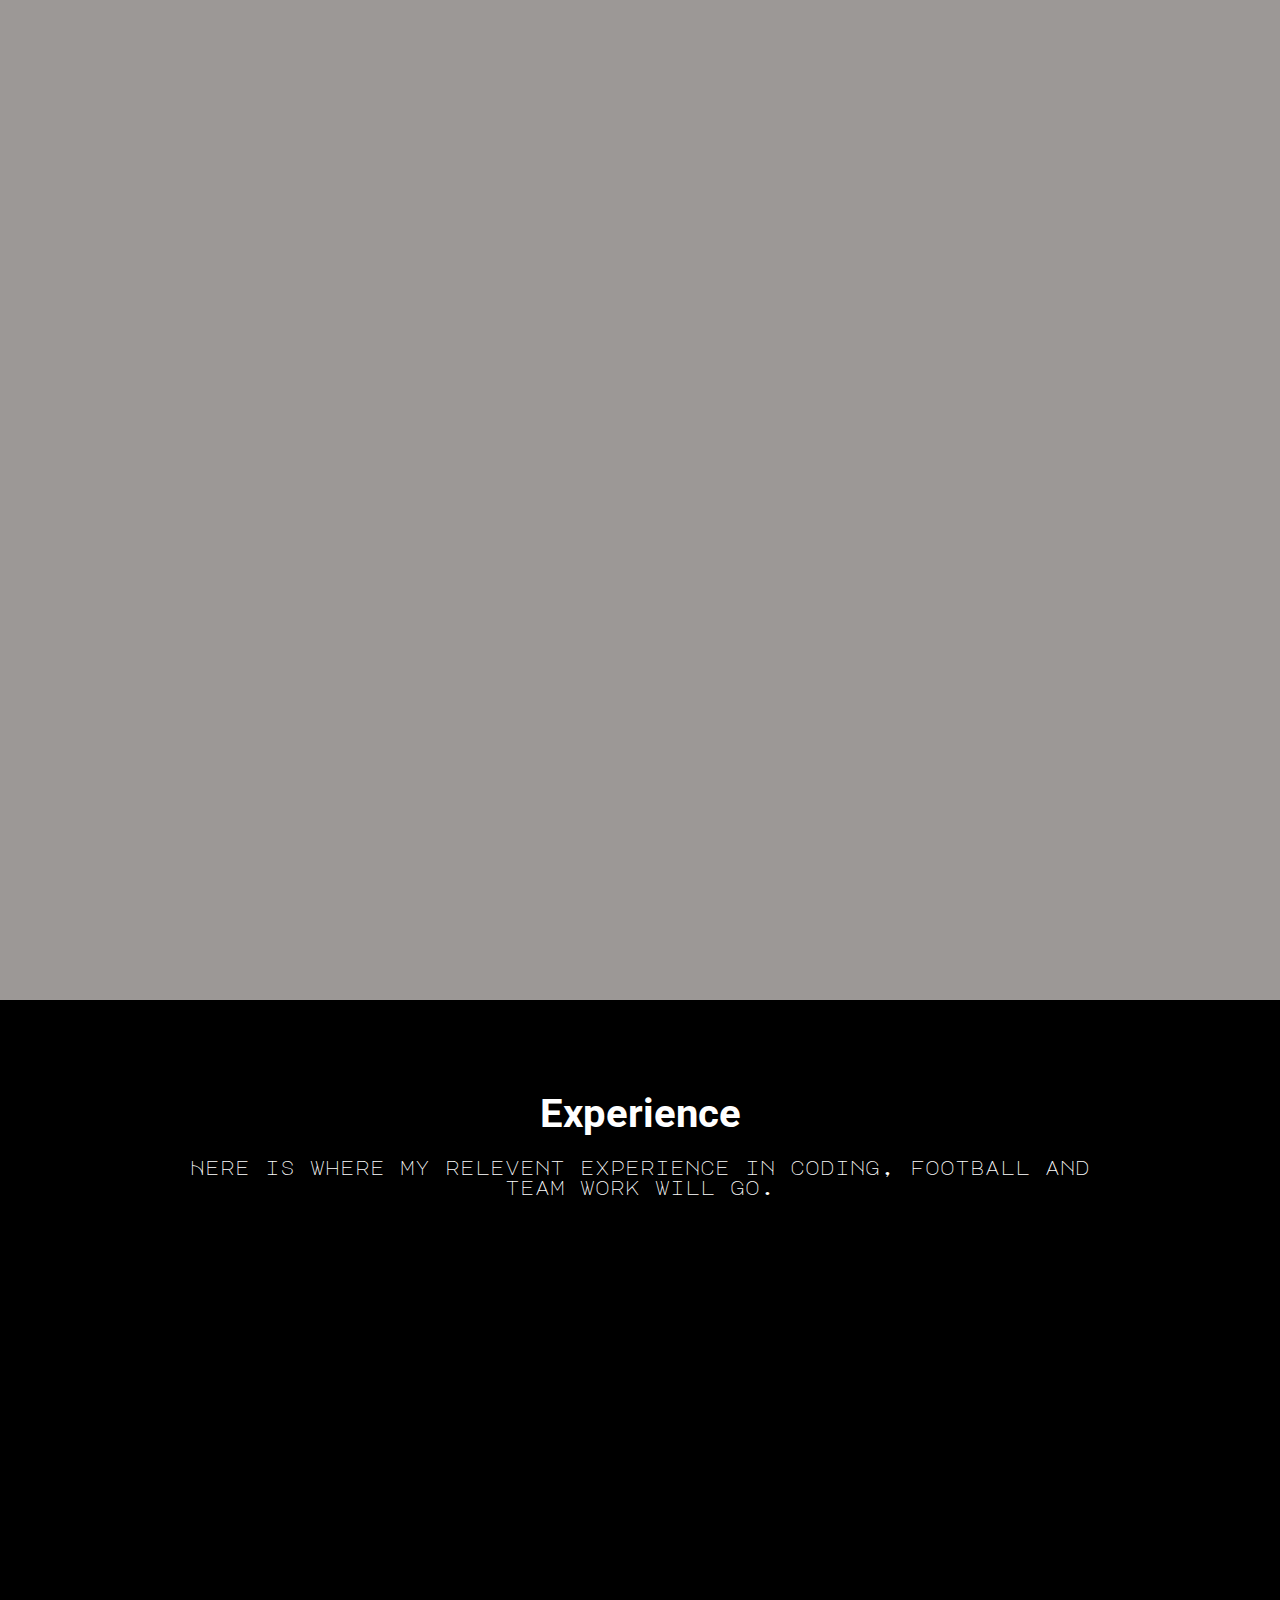
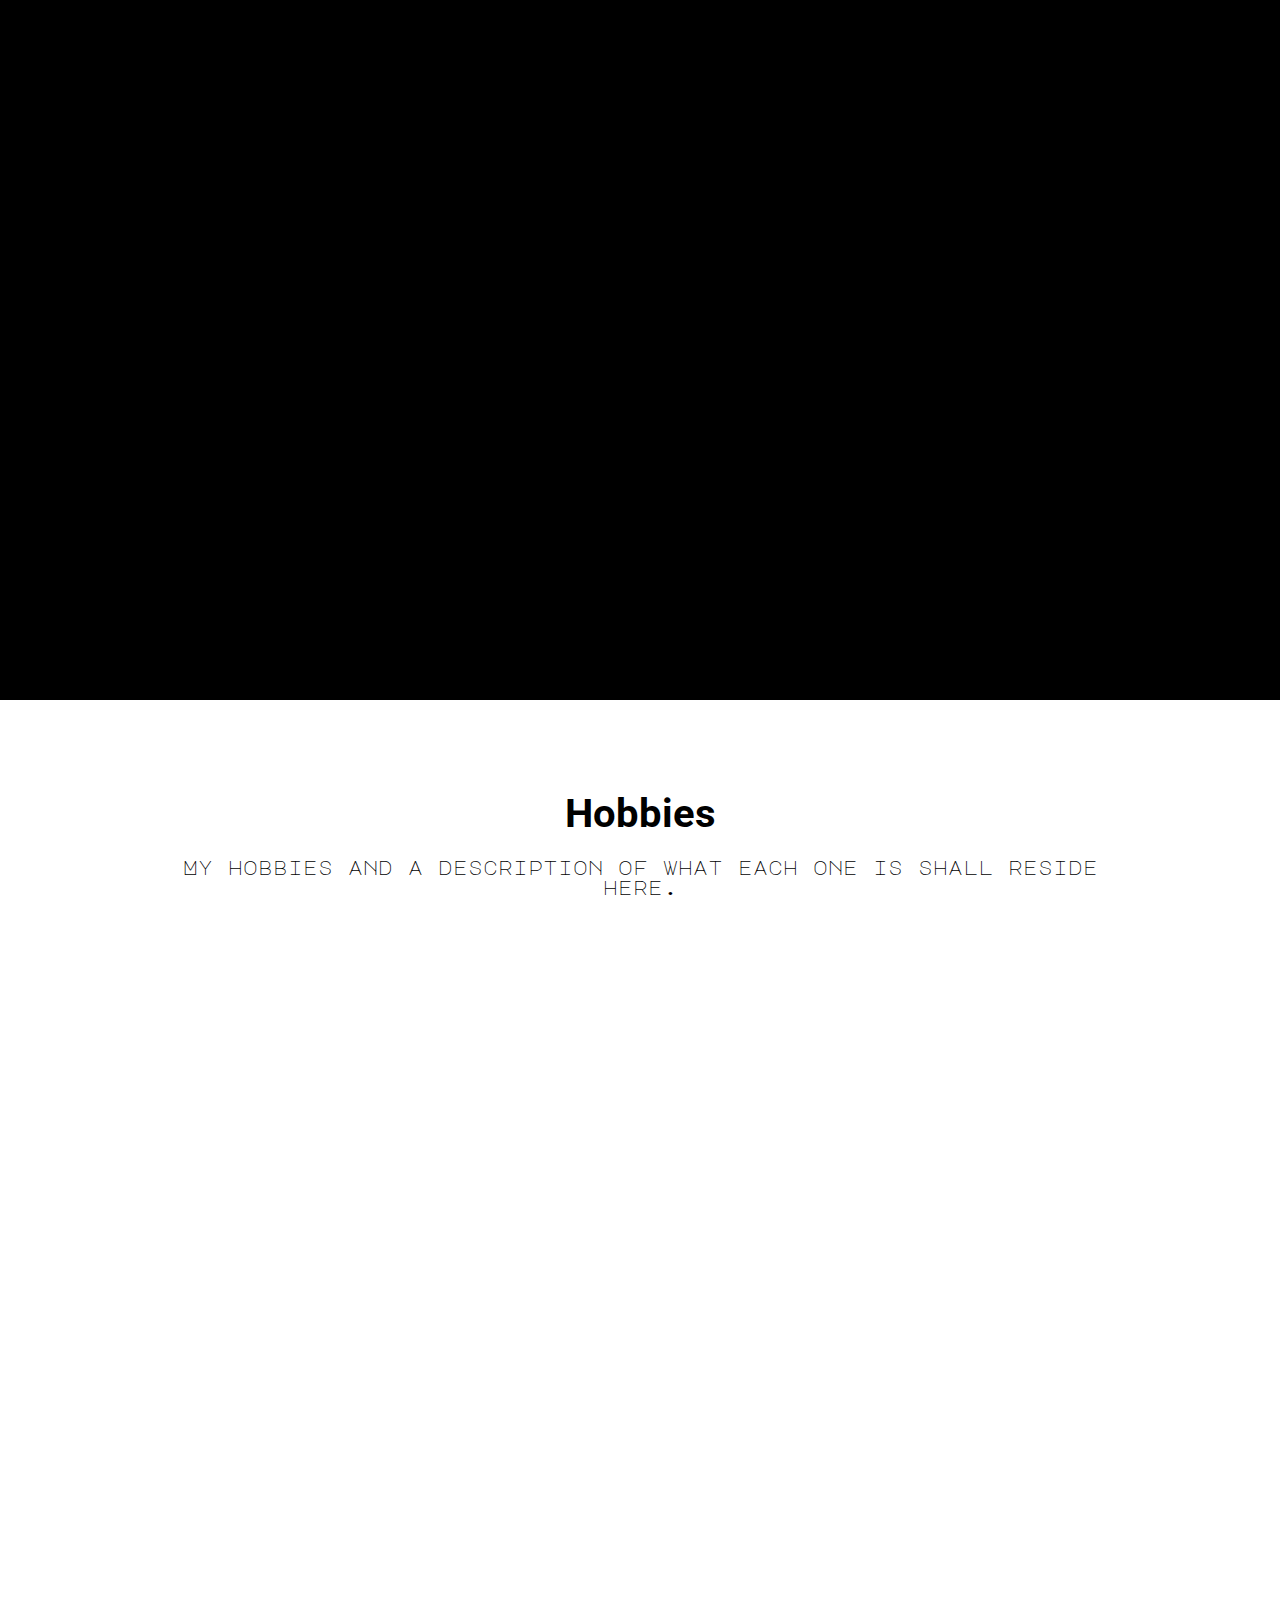
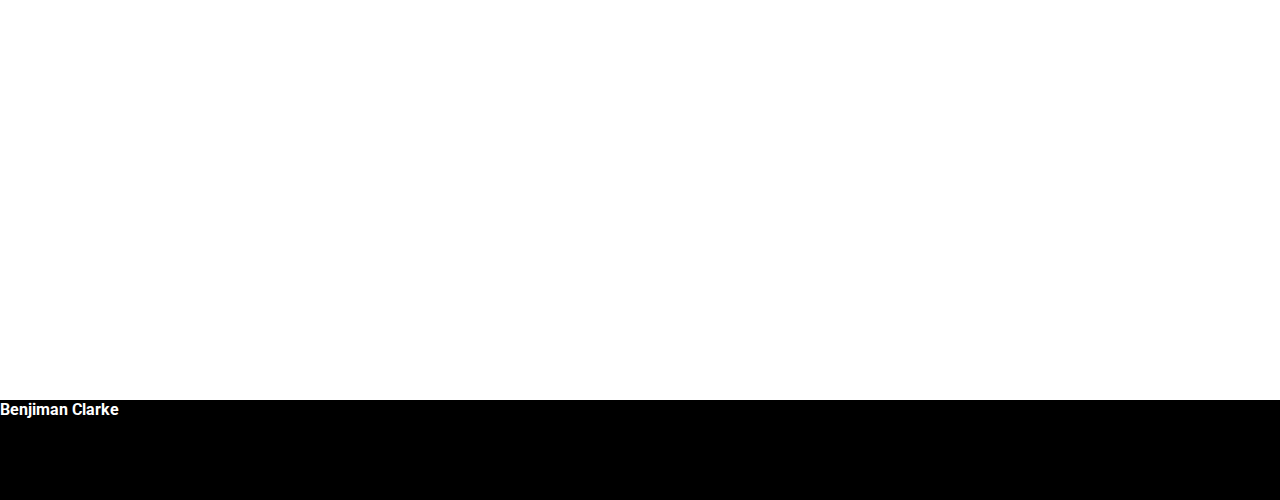
==== commit 520284fe: "Update to welcome section" ====
--- a/index.html
+++ b/index.html
@@ -22,7 +22,7 @@
         <div class="content">
           <h1>Welcome!</h1>
           <img src="images/Ben-landingv2.JPG" alt="Ben posing candidly">
-          <p>My name is Ben Clarke, I am a 22 year old university student from Ireland.</p>
+          <p>My name is ben blarke, i am a 22 year old university student from ireland.</p>
         </div>
       </section>
 
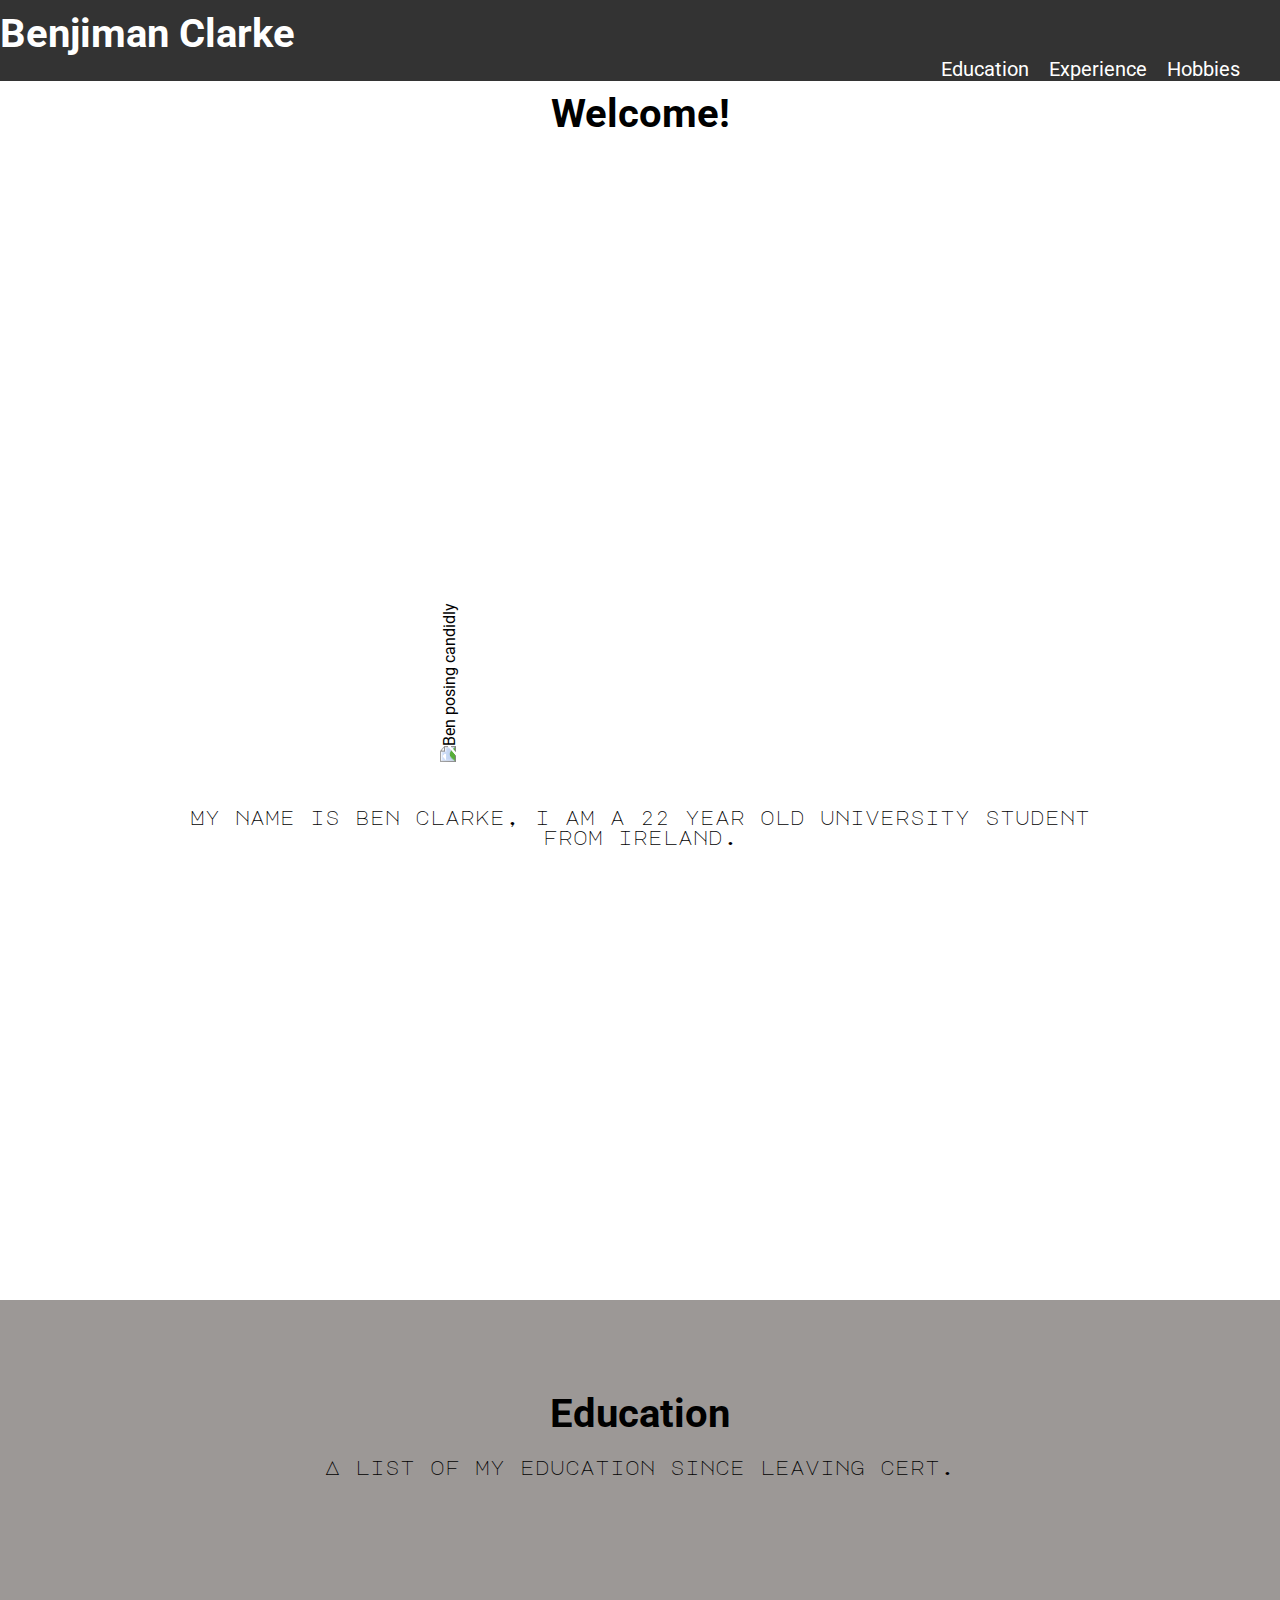
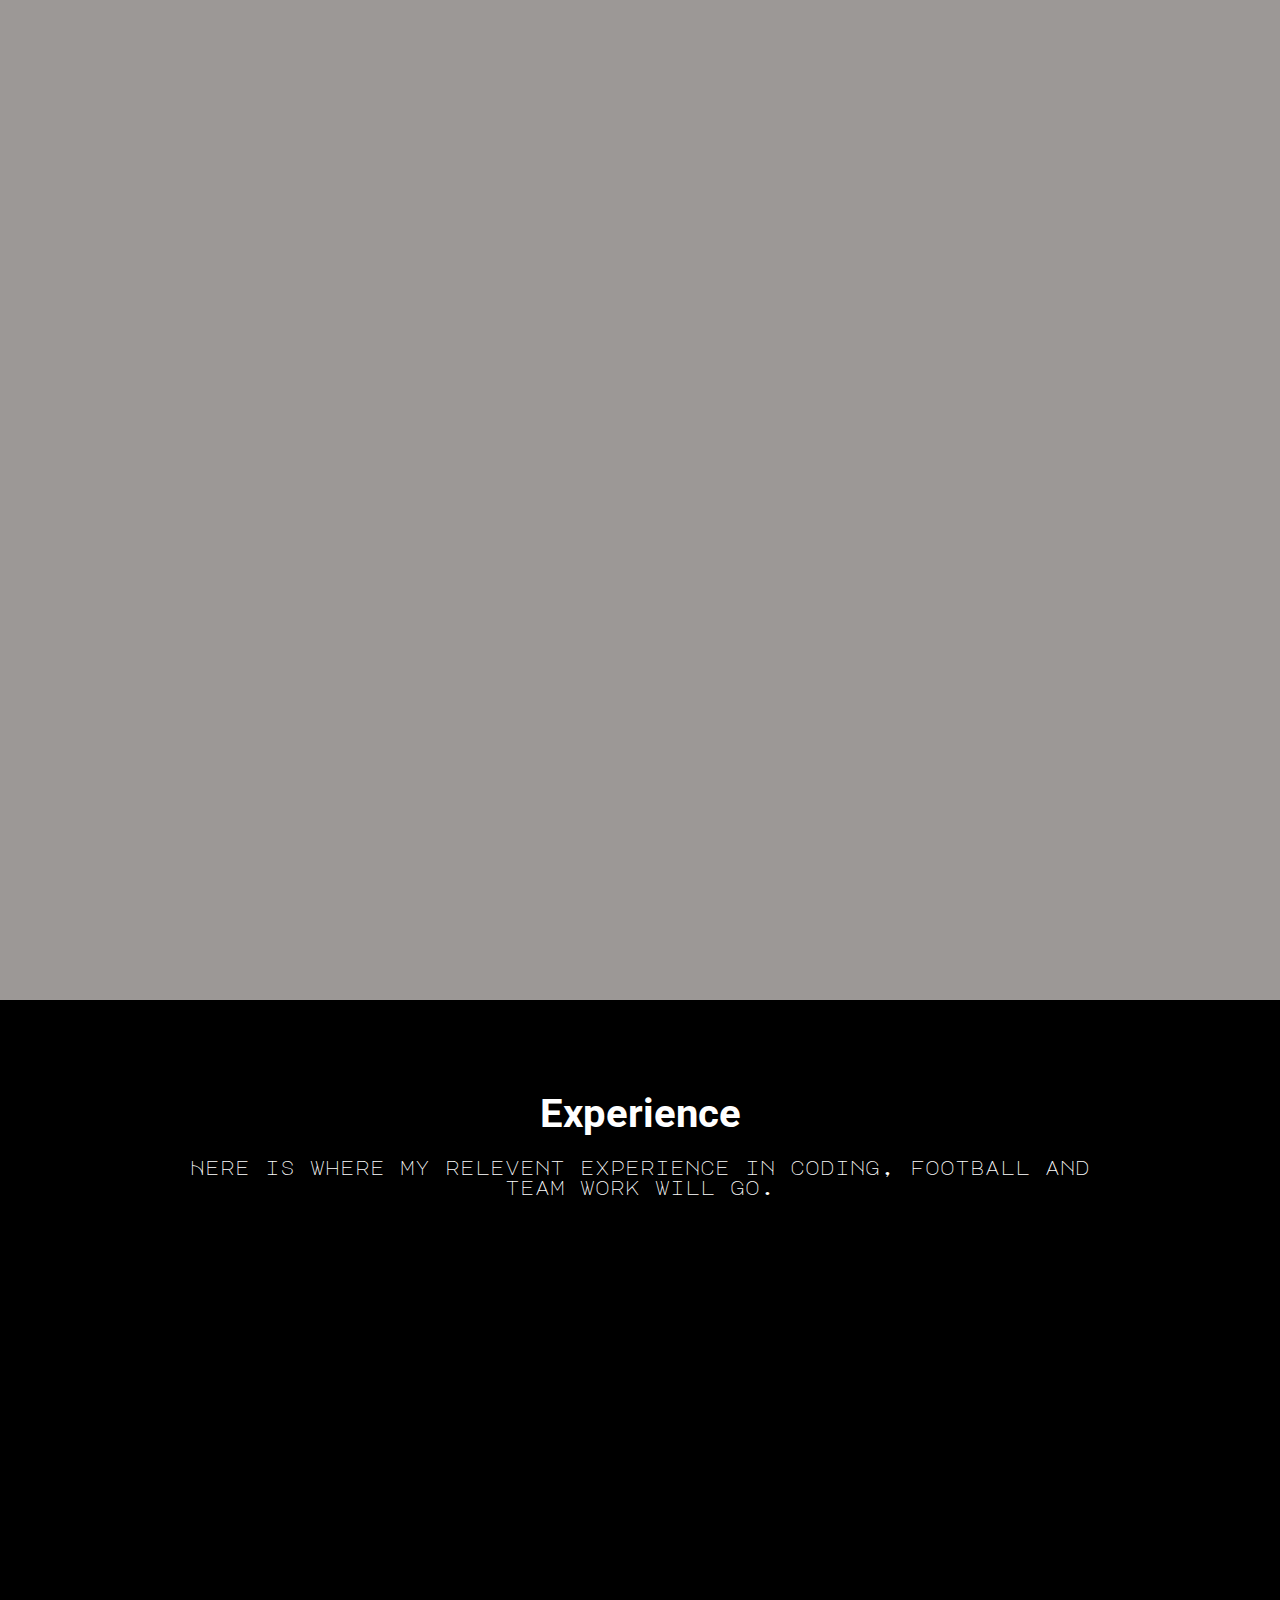
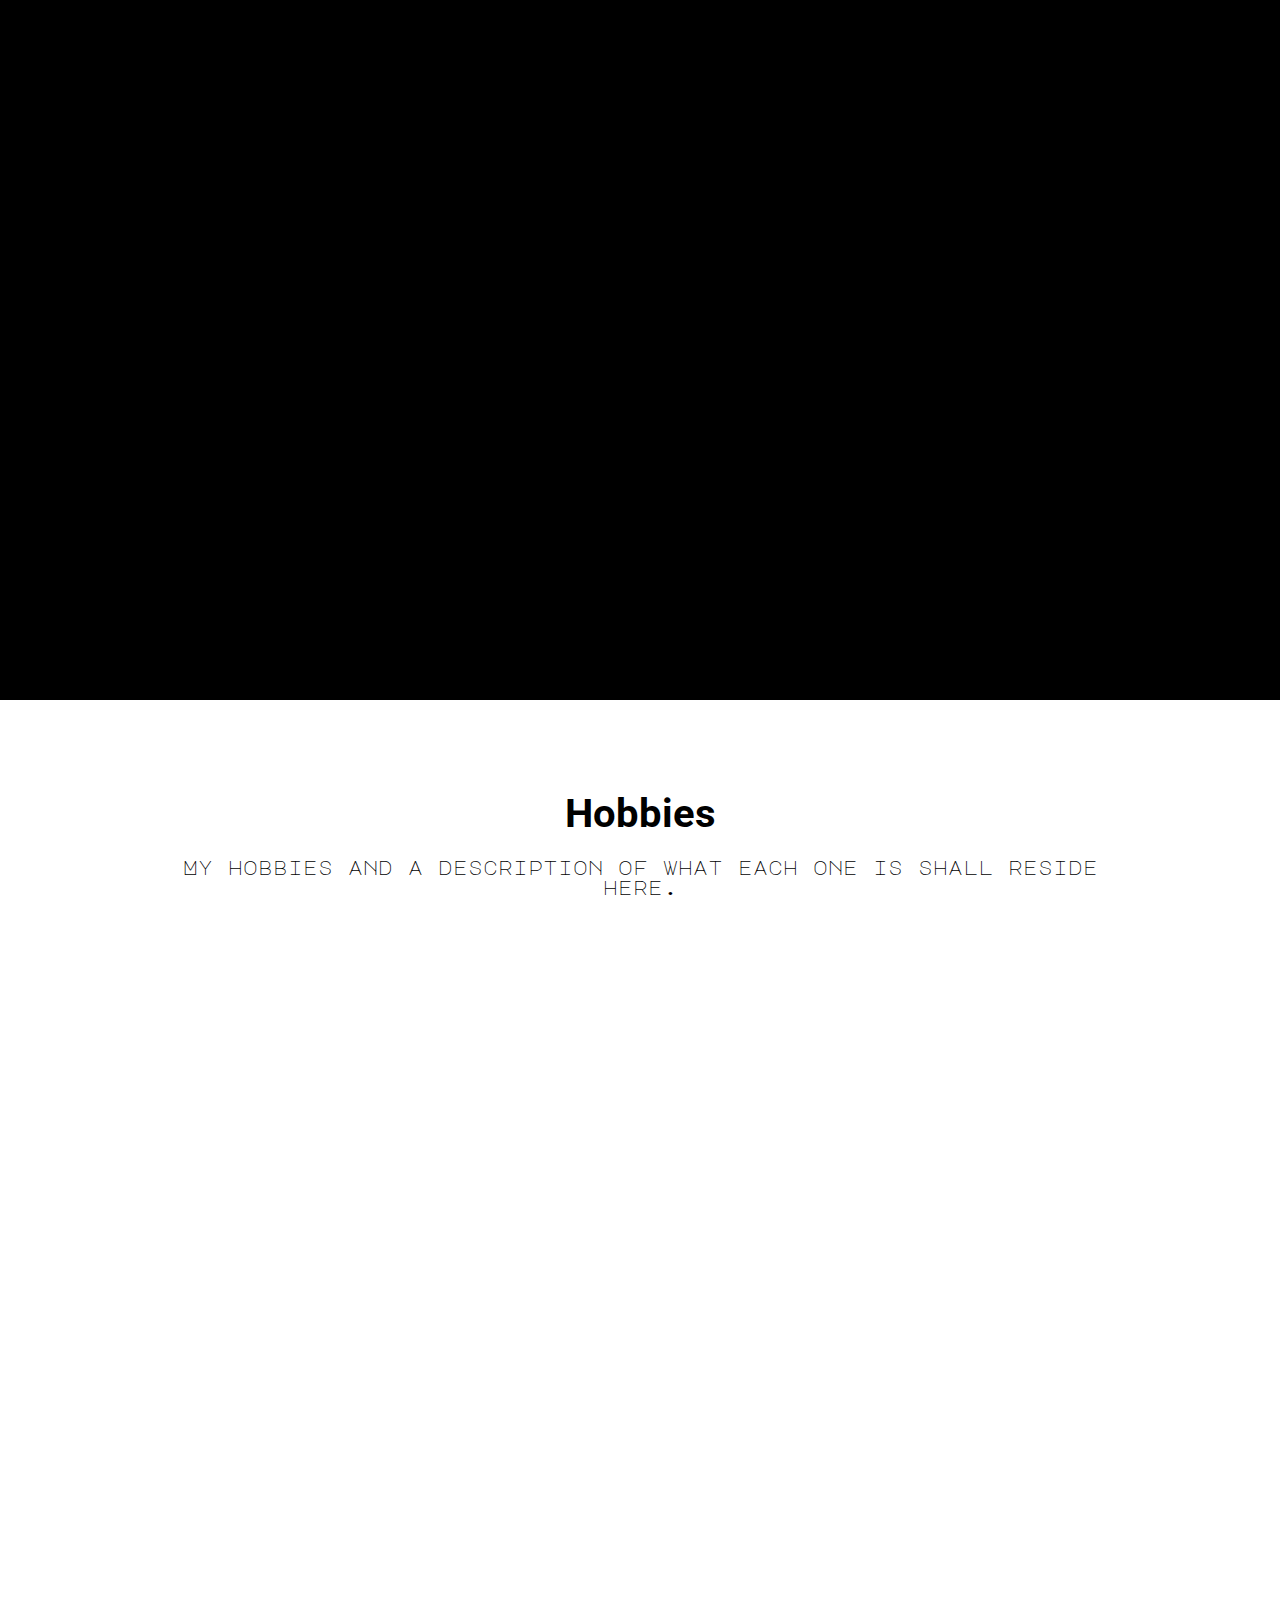
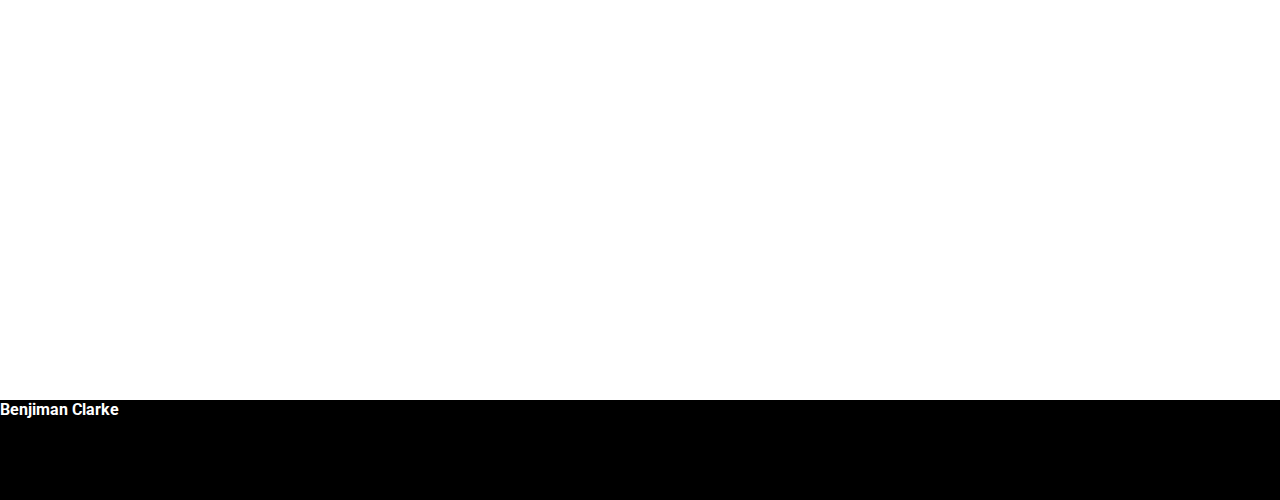
==== commit 351c5f63: "Update to welcome section" ====
--- a/index.html
+++ b/index.html
@@ -22,7 +22,7 @@
         <div class="content">
           <h1>Welcome!</h1>
           <img src="images/Ben-landingv2.JPG" alt="Ben posing candidly">
-          <p>My name is ben blarke, i am a 22 year old university student from ireland.</p>
+          <p>My name is ben clarke, i am a 22 year old university student from ireland.</p>
         </div>
       </section>
 
--- a/style.css
+++ b/style.css
@@ -29,7 +29,7 @@
 
 section{
   width: 100%;
-  height: 1300px;
+  min-height: 1300px;
   margin: 0 auto;
 }
 
